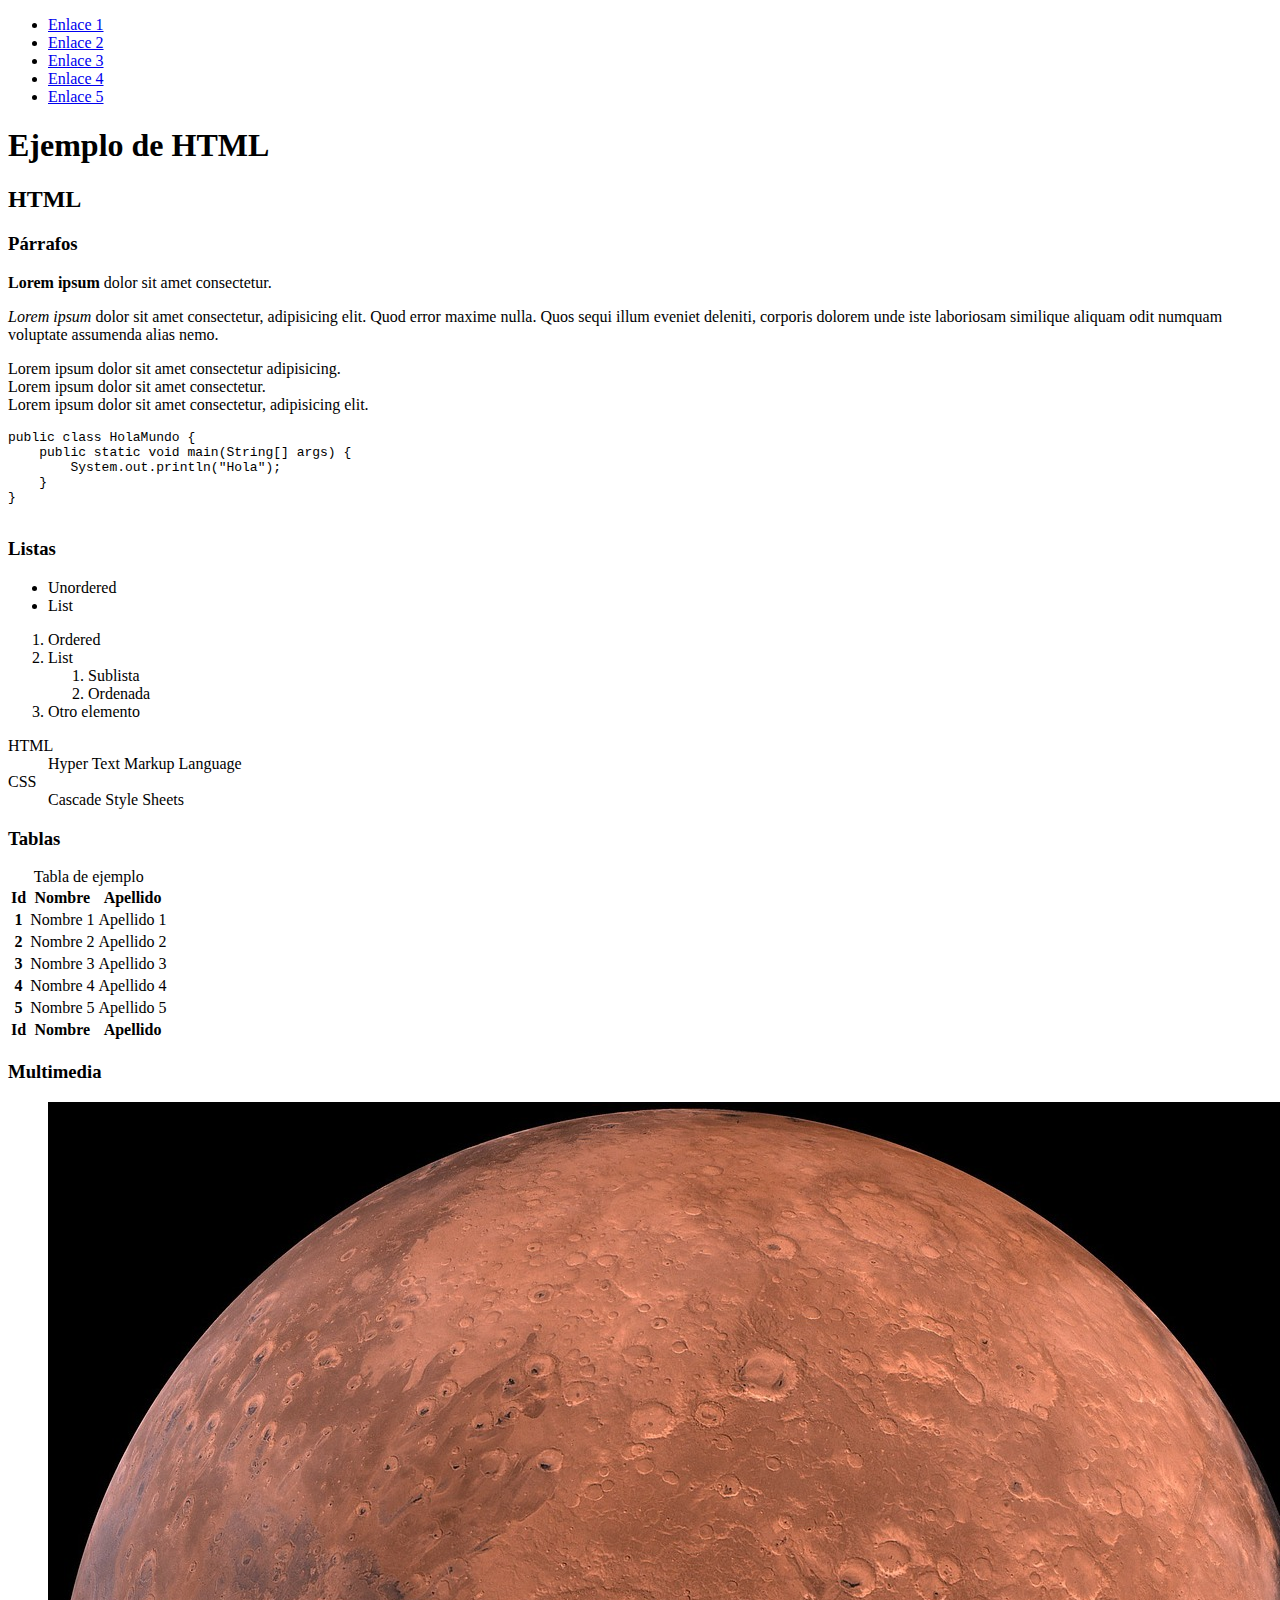
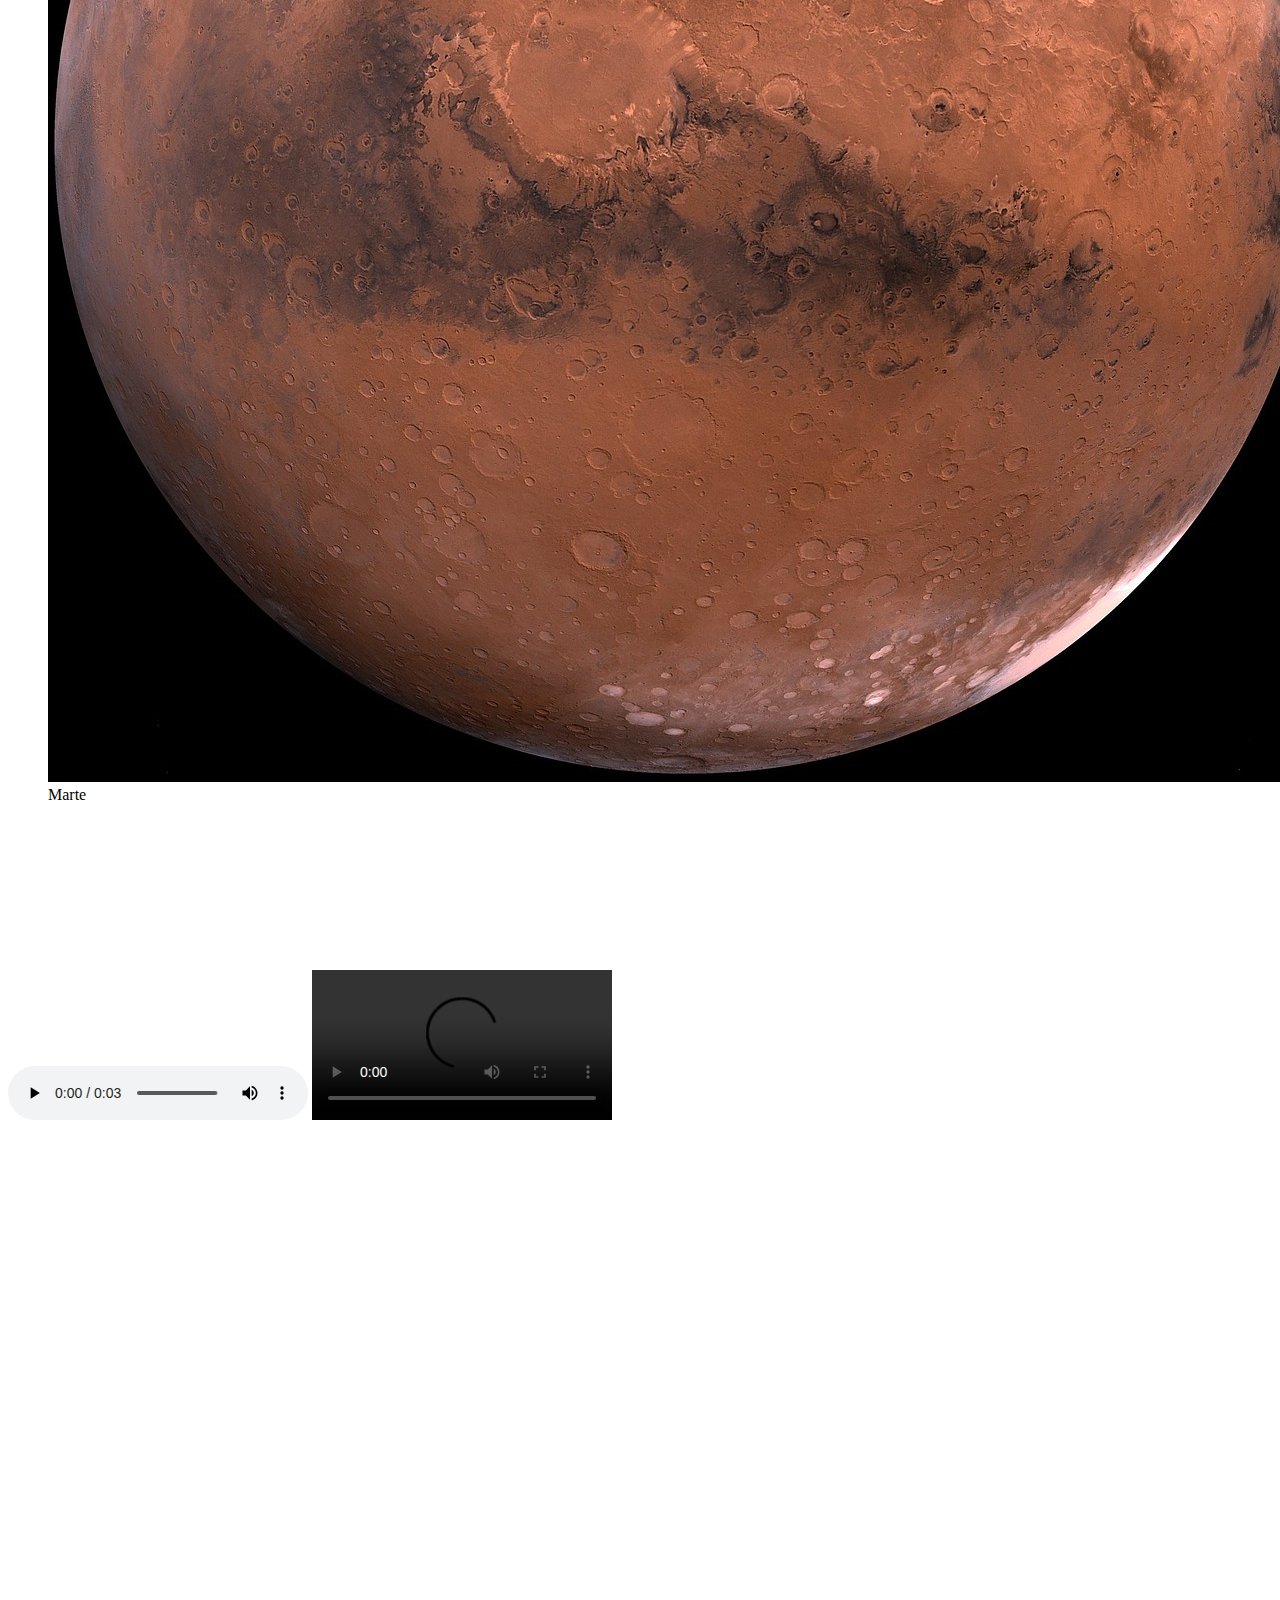
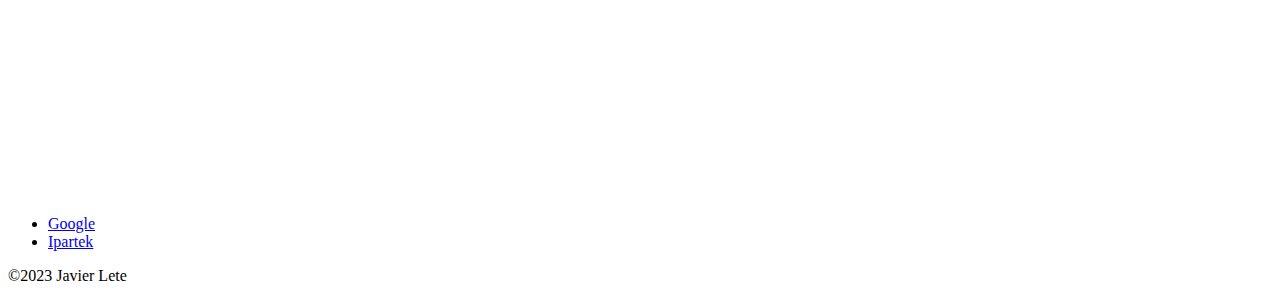
==== public/index.html @ 711a4170 "Inicial" ====
<!DOCTYPE html>
<html lang="es">

<head>
    <meta charset="UTF-8">
    <meta name="viewport" content="width=device-width, initial-scale=1.0">
    <title>Ejemplo de HTML</title>
</head>

<body>
    <!-- nav>ul>li*5>a[href="#"]>{Enlace $} -->
    <nav>
        <ul>
            <li><a href="#">Enlace 1</a></li>
            <li><a href="#">Enlace 2</a></li>
            <li><a href="#">Enlace 3</a></li>
            <li><a href="#">Enlace 4</a></li>
            <li><a href="#">Enlace 5</a></li>
        </ul>
    </nav>
    <main>
        <h1>Ejemplo de HTML</h1>

        <article id="html">
            <h2>HTML</h2>

            <section id="parrafos">
                <h3>Párrafos</h3>

                <p><strong>Lorem ipsum</strong> dolor sit amet consectetur.</p>

                <p><em>Lorem ipsum</em> dolor sit amet consectetur, adipisicing elit. Quod error maxime nulla. Quos
                    sequi illum
                    eveniet deleniti, corporis dolorem unde iste laboriosam similique aliquam odit numquam voluptate
                    assumenda alias nemo.</p>

                <p>
                    <span class="destacado">Lorem ipsum</span> dolor sit amet consectetur adipisicing.<br>
                    <span class="destacado">Lorem ipsum</span> dolor sit amet consectetur.<br>
                    <span class="destacado">Lorem ipsum</span> dolor sit amet consectetur, adipisicing elit.<br>
                </p>

                <pre>
public class HolaMundo {
    public static void main(String[] args) {
        System.out.println("Hola");
    }
}
                </pre>
            </section>
            <section id="listas">
                <h3>Listas</h3>

                <ul>
                    <li>Unordered</li>
                    <li>List</li>
                </ul>

                <ol>
                    <li>Ordered</li>
                    <li>List
                        <ol>
                            <li>Sublista</li>
                            <li>Ordenada</li>
                        </ol>
                    </li>
                    <li>Otro elemento</li>
                </ol>

                <dl>
                    <dt>HTML</dt>
                    <dd>Hyper Text Markup Language</dd>

                    <dt>CSS</dt>
                    <dd>Cascade Style Sheets</dd>
                </dl>
            </section>
            <section id="tablas">
                <h3>Tablas</h3>

                <table>
                    <caption>Tabla de ejemplo</caption>
                    <thead>
                        <tr>
                            <th>Id</th>
                            <th>Nombre</th>
                            <th>Apellido</th>
                        </tr>
                    </thead>
                    <tbody>
                        <!-- tr*5>(th>{$})+(td>{Nombre $})+(td>{Apellido $}) -->
                        <tr>
                            <th>1</th>
                            <td>Nombre 1</td>
                            <td>Apellido 1</td>
                        </tr>
                        <tr>
                            <th>2</th>
                            <td>Nombre 2</td>
                            <td>Apellido 2</td>
                        </tr>
                        <tr>
                            <th>3</th>
                            <td>Nombre 3</td>
                            <td>Apellido 3</td>
                        </tr>
                        <tr>
                            <th>4</th>
                            <td>Nombre 4</td>
                            <td>Apellido 4</td>
                        </tr>
                        <tr>
                            <th>5</th>
                            <td>Nombre 5</td>
                            <td>Apellido 5</td>
                        </tr>
                    </tbody>
                    <tfoot>
                        <tr>
                            <th>Id</th>
                            <th>Nombre</th>
                            <th>Apellido</th>
                        </tr>
                    </tfoot>
                </table>
            </section>
            <section id="multimedia">
                <h3>Multimedia</h3>

                <figure>
                    <img src="imgs/mars-g375549b5b_1280.jpg" alt="Imágen de Marte">
                    <figcaption>Marte</figcaption>
                </figure>

                <audio src="audios/bicycle-bell-155622.mp3" controls></audio>

                <video src="videos/sun_-_2172 (540p).mp4" controls></video>

                <iframe src="https://www.google.com/maps/embed?pb=!1m18!1m12!1m3!1d2905.762082154642!2d-2.916172288838435!3d43.25640787788421!2m3!1f0!2f0!3f0!3m2!1i1024!2i768!4f13.1!3m3!1m2!1s0xd4e4fb46238d865%3A0xb671edfb1120ab06!2sIpartek%20Servicios%20Inform%C3%A1ticos!5e0!3m2!1ses!2ses!4v1687943234987!5m2!1ses!2ses" width="400" height="300" style="border:0;" allowfullscreen="" loading="lazy" referrerpolicy="no-referrer-when-downgrade"></iframe>

                <iframe style="border-radius:12px" src="https://open.spotify.com/embed/artist/0Wr0oT0aCD6w7O25TPwnoX?utm_source=generator&theme=0" width="100%" height="352" frameBorder="0" allowfullscreen="" allow="autoplay; clipboard-write; encrypted-media; fullscreen; picture-in-picture" loading="lazy"></iframe>

                <iframe width="560" height="315" src="https://www.youtube-nocookie.com/embed/ZTwCtQIEswM" title="YouTube video player" frameborder="0" allow="accelerometer; autoplay; clipboard-write; encrypted-media; gyroscope; picture-in-picture; web-share" allowfullscreen></iframe>
            </section>
        </article>
    </main>
    <aside>
        <nav>
            <ul>
                <li><a href="http://www.google.es">Google</a></li>
                <li><a href="http://www.ipartek.es">Ipartek</a></li>
            </ul>
        </nav>
    </aside>
    <footer>
        <p>&copy;2023 Javier Lete</p>
    </footer>
</body>

</html>
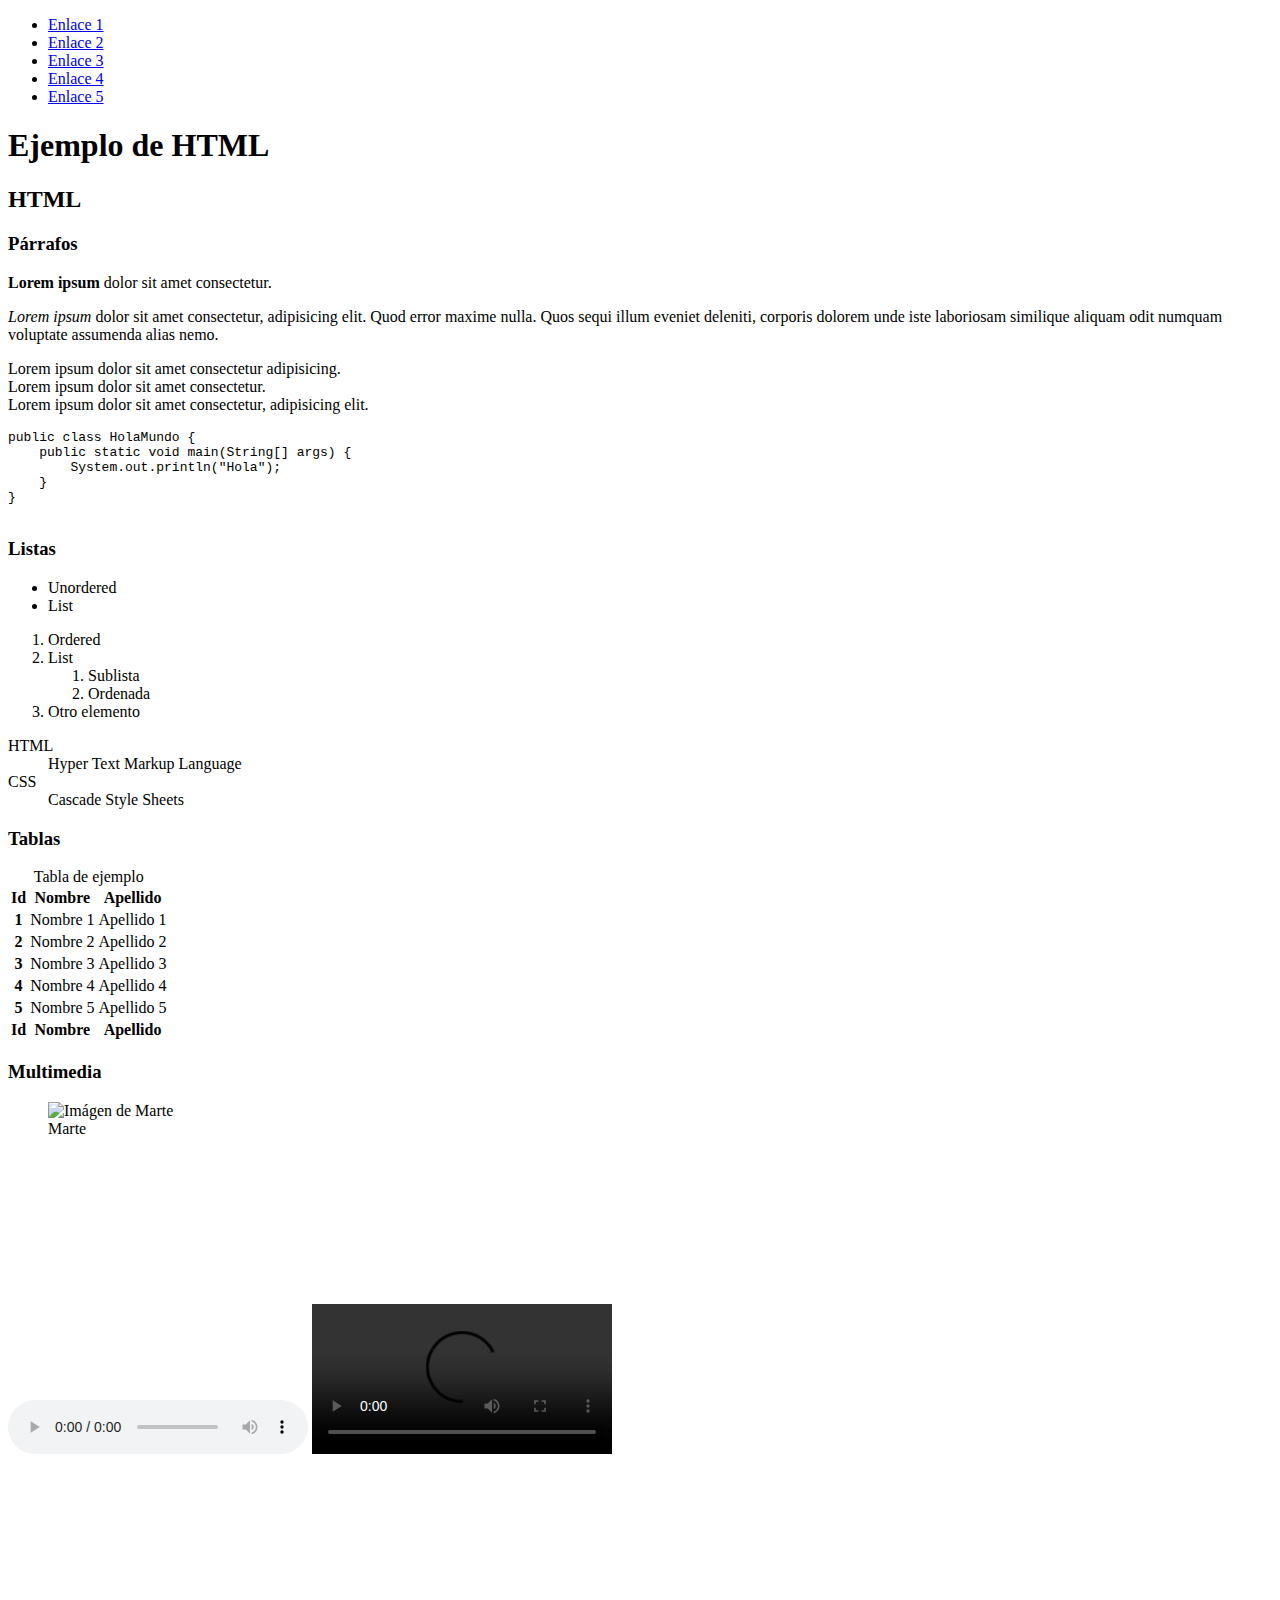
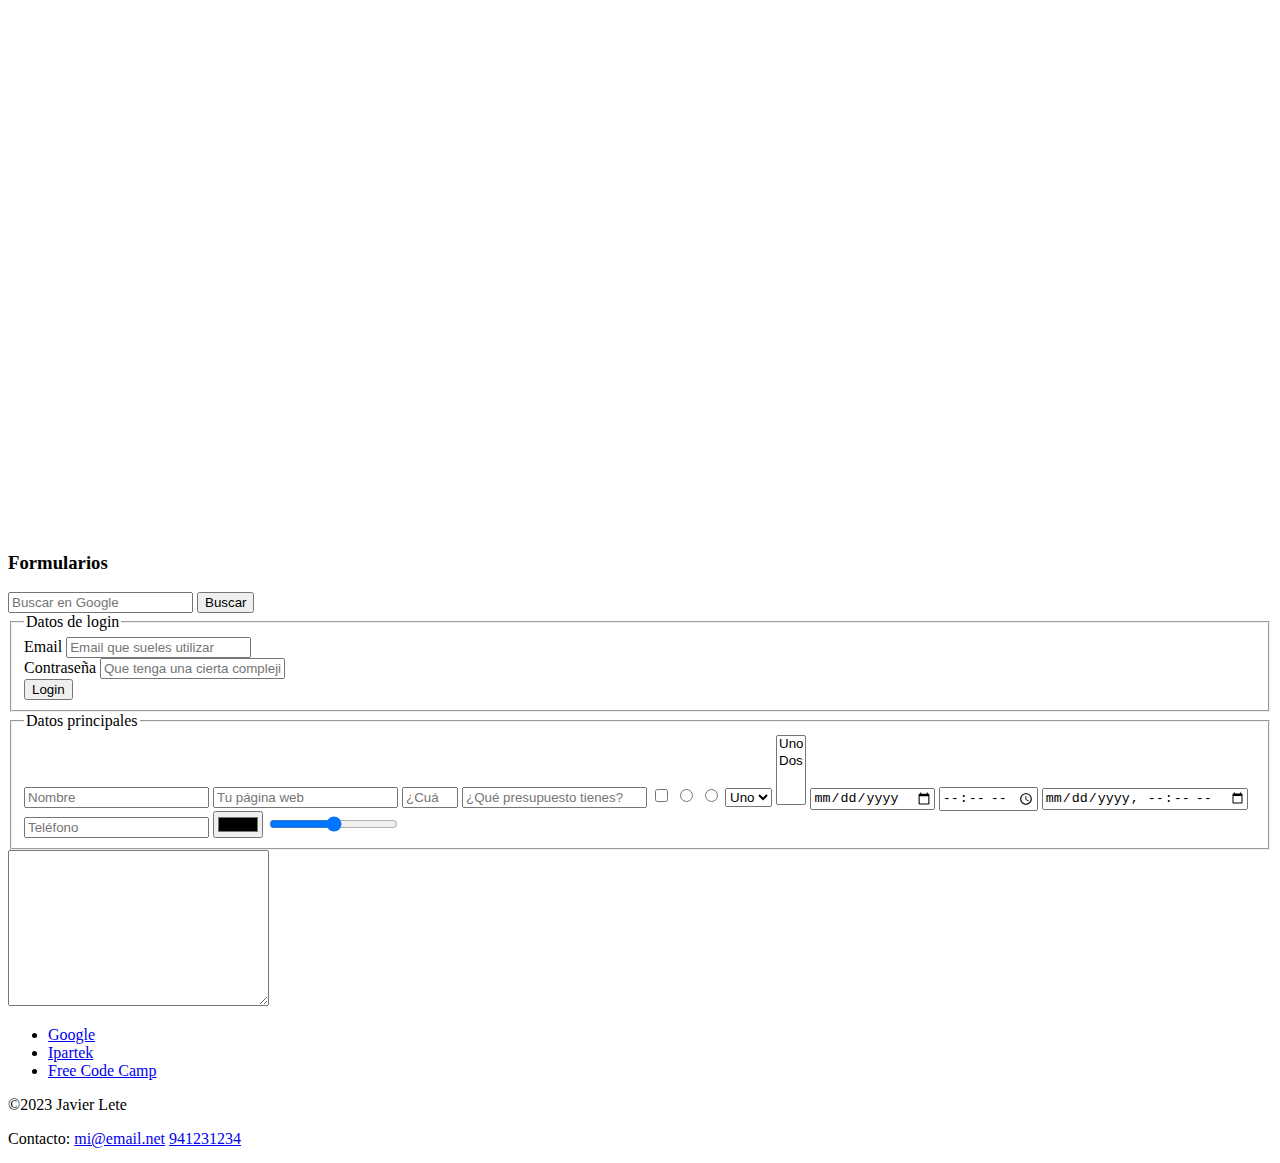
==== commit 1e06f408: "ultimo cambios" ====
--- a/public/index.html
+++ b/public/index.html
@@ -1,4 +1,3 @@
-
 <!DOCTYPE html>
 <html lang="es">
 
@@ -129,19 +128,85 @@
                 <h3>Multimedia</h3>
 
                 <figure>
-                    <img src="imgs/mars-g375549b5b_1280.jpg" alt="Imágen de Marte">
+                    <img src="imgs/marte.jpg" alt="Imágen de Marte">
                     <figcaption>Marte</figcaption>
                 </figure>
 
-                <audio src="audios/bicycle-bell-155622.mp3" controls></audio>
-
-                <video src="videos/sun_-_2172 (540p).mp4" controls></video>
-
-                <iframe src="https://www.google.com/maps/embed?pb=!1m18!1m12!1m3!1d2905.762082154642!2d-2.916172288838435!3d43.25640787788421!2m3!1f0!2f0!3f0!3m2!1i1024!2i768!4f13.1!3m3!1m2!1s0xd4e4fb46238d865%3A0xb671edfb1120ab06!2sIpartek%20Servicios%20Inform%C3%A1ticos!5e0!3m2!1ses!2ses!4v1687943234987!5m2!1ses!2ses" width="400" height="300" style="border:0;" allowfullscreen="" loading="lazy" referrerpolicy="no-referrer-when-downgrade"></iframe>
-
-                <iframe style="border-radius:12px" src="https://open.spotify.com/embed/artist/0Wr0oT0aCD6w7O25TPwnoX?utm_source=generator&theme=0" width="100%" height="352" frameBorder="0" allowfullscreen="" allow="autoplay; clipboard-write; encrypted-media; fullscreen; picture-in-picture" loading="lazy"></iframe>
-
-                <iframe width="560" height="315" src="https://www.youtube-nocookie.com/embed/ZTwCtQIEswM" title="YouTube video player" frameborder="0" allow="accelerometer; autoplay; clipboard-write; encrypted-media; gyroscope; picture-in-picture; web-share" allowfullscreen></iframe>
+                <audio src="audios/rock.mp3" controls></audio>
+
+                <video src="videos/bigbuckbunny.mp4" controls></video>
+
+                <iframe
+                    src="https://www.google.com/maps/embed?pb=!1m18!1m12!1m3!1d2905.762082154642!2d-2.916172288838435!3d43.25640787788421!2m3!1f0!2f0!3f0!3m2!1i1024!2i768!4f13.1!3m3!1m2!1s0xd4e4fb46238d865%3A0xb671edfb1120ab06!2sIpartek%20Servicios%20Inform%C3%A1ticos!5e0!3m2!1ses!2ses!4v1687943234987!5m2!1ses!2ses"
+                    width="400" height="300" style="border:0;" allowfullscreen="" loading="lazy"
+                    referrerpolicy="no-referrer-when-downgrade"></iframe>
+
+                <iframe style="border-radius:12px"
+                    src="https://open.spotify.com/embed/artist/0Wr0oT0aCD6w7O25TPwnoX?utm_source=generator&theme=0"
+                    width="100%" height="352" frameBorder="0" allowfullscreen=""
+                    allow="autoplay; clipboard-write; encrypted-media; fullscreen; picture-in-picture"
+                    loading="lazy"></iframe>
+
+                <iframe width="560" height="315" src="https://www.youtube-nocookie.com/embed/ZTwCtQIEswM"
+                    title="YouTube video player" frameborder="0"
+                    allow="accelerometer; autoplay; clipboard-write; encrypted-media; gyroscope; picture-in-picture; web-share"
+                    allowfullscreen></iframe>
+            </section>
+            <section id="formularios">
+                <h3>Formularios</h3>
+
+                <form action="https://www.google.es/search">
+                    <input type="search" name="q" placeholder="Buscar en Google">
+                    <button>Buscar</button>
+                </form>
+
+                <form>
+                    <fieldset>
+                        <legend>Datos de login</legend>
+                        <div>
+                            <label for="email">Email</label>
+                            <input id="email" type="email" required placeholder="Email que sueles utilizar">
+                        </div>
+                        <div>
+                            <label for="password">Contraseña</label>
+                            <input id="password" type="password" required placeholder="Que tenga una cierta complejidad">
+                        </div>
+                        <div>
+                            <button>Login</button>
+                        </div>
+                    </fieldset>
+                    <fieldset>
+                        <legend>Datos principales</legend>
+
+                        <input type="text" maxlength="20" placeholder="Nombre">
+                        <input type="url" placeholder="Tu página web">
+                        <input type="number" min="0" max="30" placeholder="¿Cuántos hijos tienes?">
+                        <input type="number" step=".01" min="0" placeholder="¿Qué presupuesto tienes?">
+                        <input type="checkbox">
+                        <input type="radio" name="opcion" value="1">
+                        <input type="radio" name="opcion" value="2">
+                        
+                        <select>
+                            <option value="1">Uno</option>
+                            <option value="2">Dos</option>
+                        </select>
+
+                        <select multiple>
+                            <option value="1">Uno</option>
+                            <option value="2">Dos</option>
+                        </select>
+
+                        <input type="date">
+                        <input type="time">
+                        <input type="datetime-local">
+
+                        <input type="tel" placeholder="Teléfono">
+                        <input type="color">
+                        <input type="range">
+                        
+                    </fieldset>
+                    <textarea name="" id="" cols="30" rows="10"></textarea>
+                </form>
             </section>
         </article>
     </main>
@@ -150,13 +215,17 @@
             <ul>
                 <li><a href="http://www.google.es">Google</a></li>
                 <li><a href="http://www.ipartek.es">Ipartek</a></li>
+                <li><a href="https://www.freecodecamp.org">Free Code Camp</a></li>
             </ul>
         </nav>
     </aside>
     <footer>
         <p>&copy;2023 Javier Lete</p>
+        <p>Contacto: 
+            <a href="email:mi@email.net">mi@email.net</a>
+            <a href="tel:941231234">941231234</a>
+        </p>
     </footer>
 </body>
 
-</html>
-
+</html>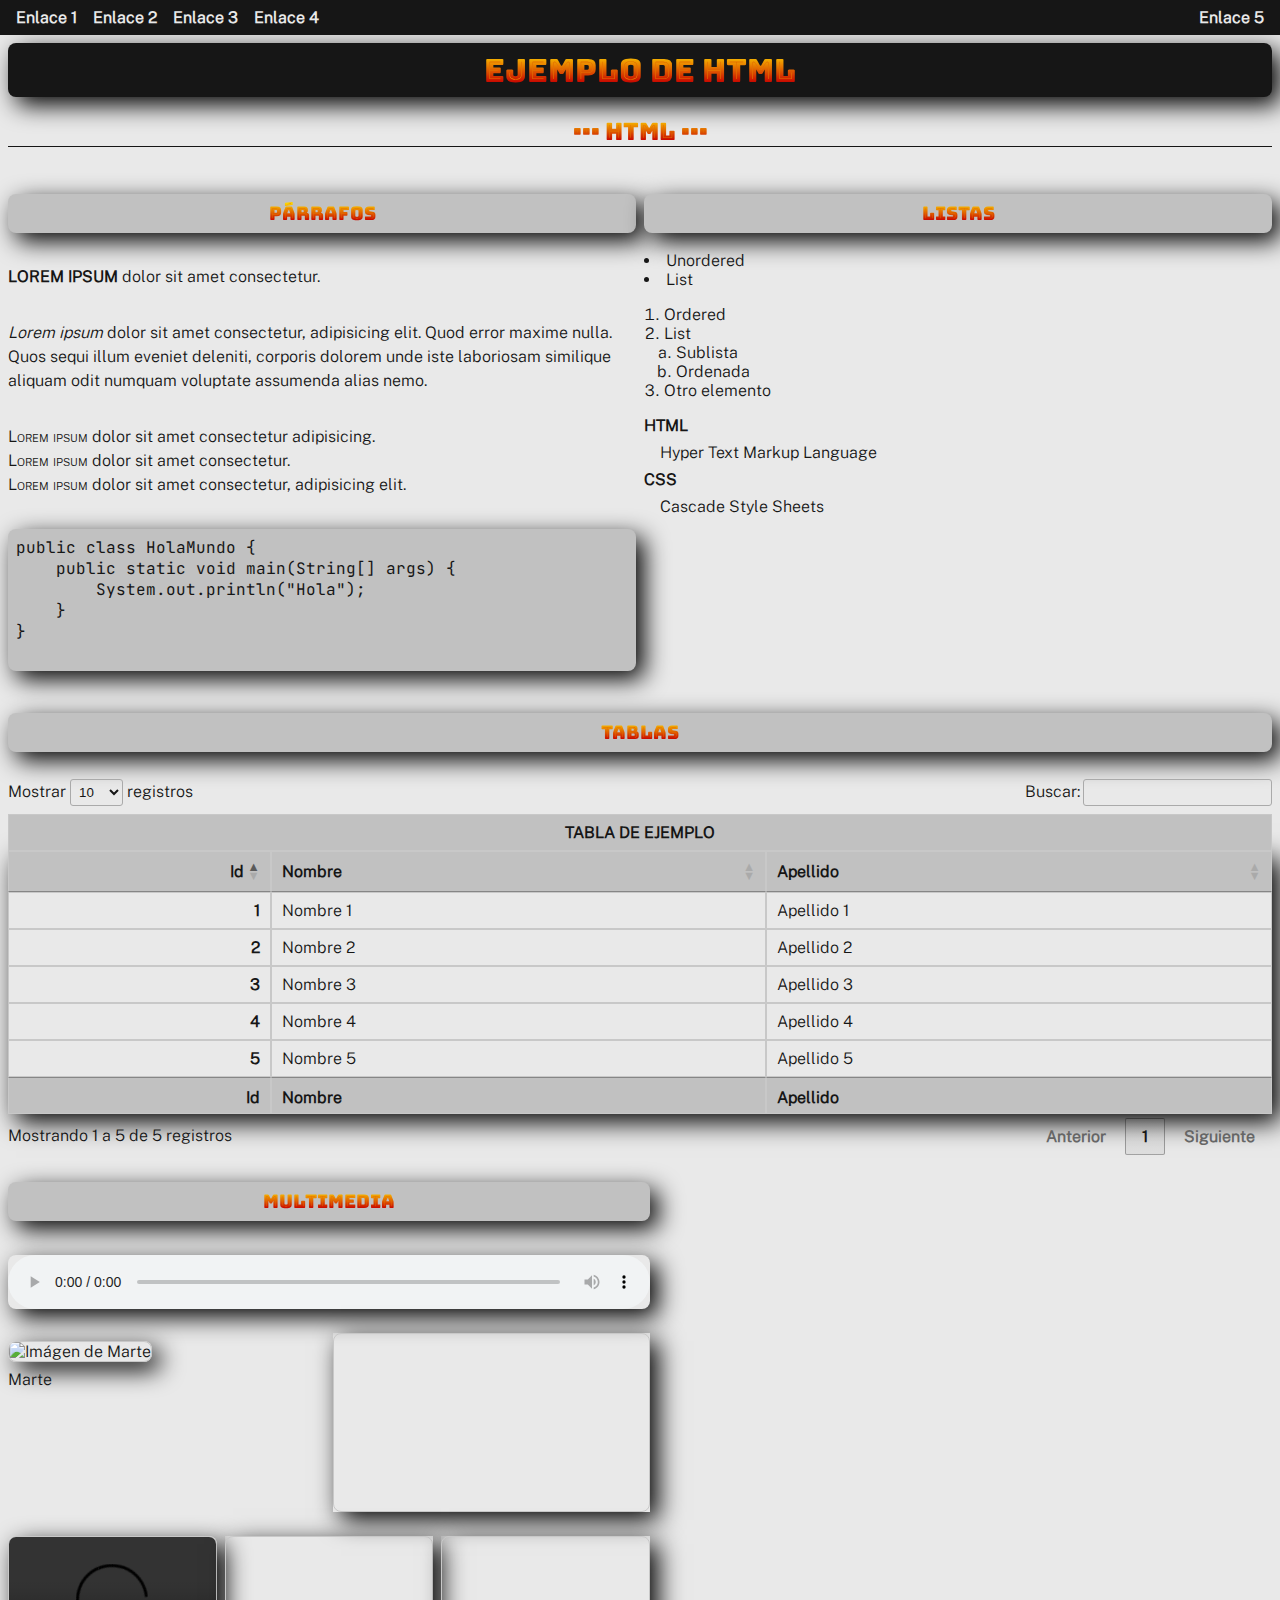
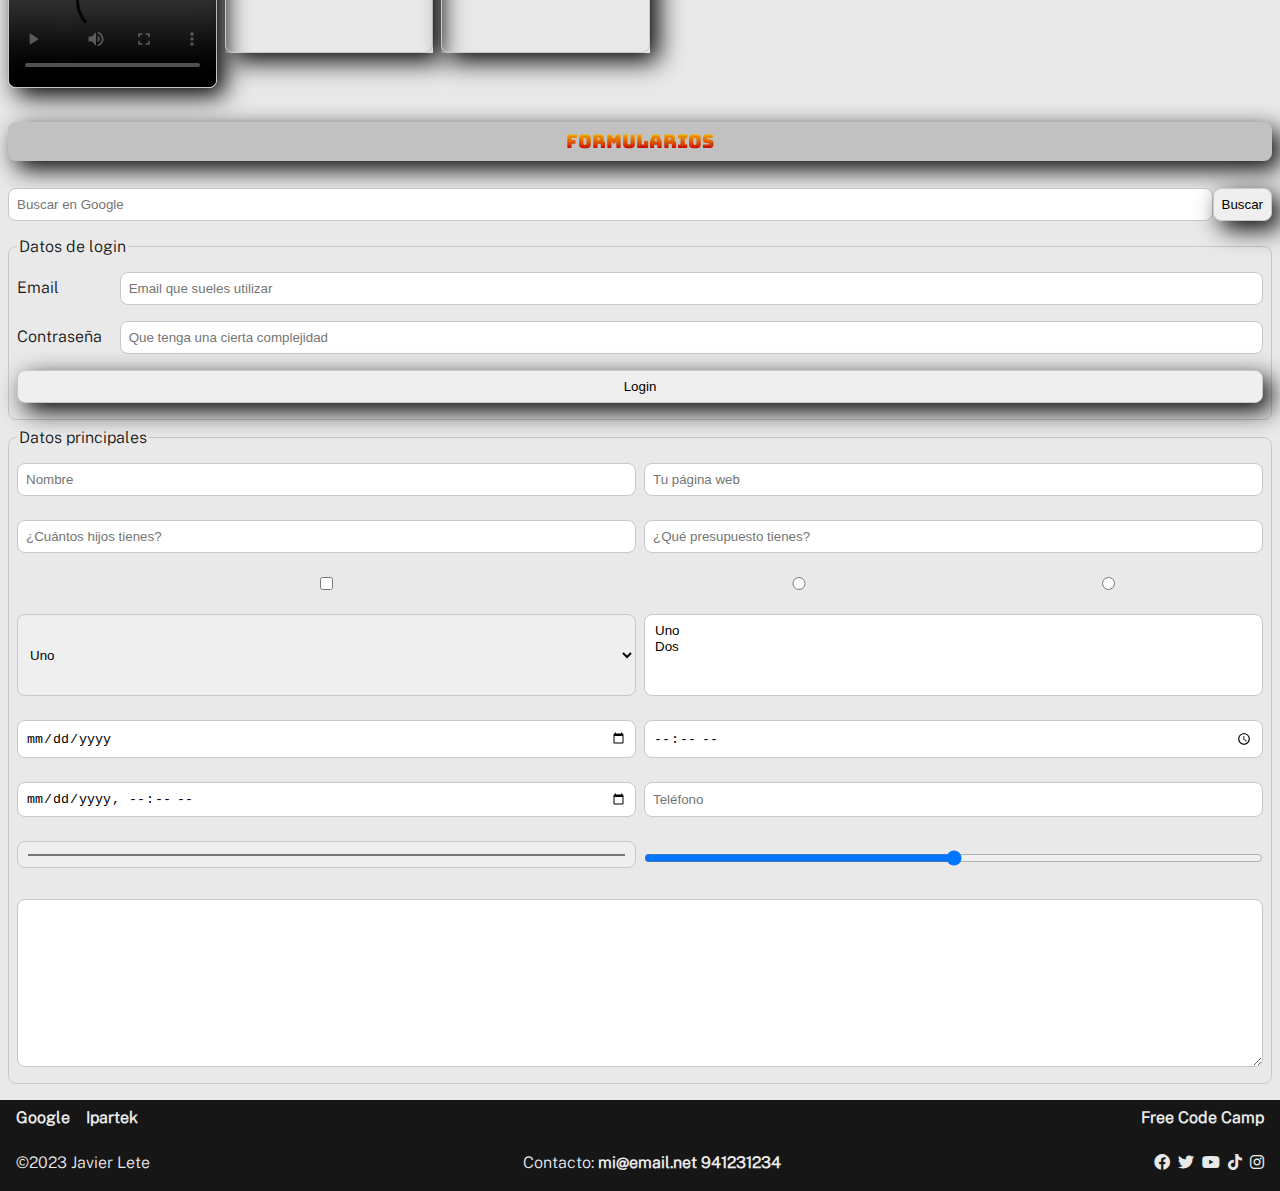
==== commit f6f083b3: "ultimos cambios" ====
--- a/public/index.html
+++ b/public/index.html
@@ -5,6 +5,12 @@
     <meta charset="UTF-8">
     <meta name="viewport" content="width=device-width, initial-scale=1.0">
     <title>Ejemplo de HTML</title>
+    <!-- DataTables.NET -->
+    <link rel="stylesheet" href="css/jquery.dataTables.min.css">
+    <!-- Font Awesome -->
+    <link rel="stylesheet" href="css/all.min.css">
+    <!-- Estilos propios -->
+    <link rel="stylesheet" href="css/estilos.css">
 </head>
 
 <body>
@@ -136,21 +142,23 @@
 
                 <video src="videos/bigbuckbunny.mp4" controls></video>
 
-                <iframe
-                    src="https://www.google.com/maps/embed?pb=!1m18!1m12!1m3!1d2905.762082154642!2d-2.916172288838435!3d43.25640787788421!2m3!1f0!2f0!3f0!3m2!1i1024!2i768!4f13.1!3m3!1m2!1s0xd4e4fb46238d865%3A0xb671edfb1120ab06!2sIpartek%20Servicios%20Inform%C3%A1ticos!5e0!3m2!1ses!2ses!4v1687943234987!5m2!1ses!2ses"
-                    width="400" height="300" style="border:0;" allowfullscreen="" loading="lazy"
-                    referrerpolicy="no-referrer-when-downgrade"></iframe>
-
-                <iframe style="border-radius:12px"
-                    src="https://open.spotify.com/embed/artist/0Wr0oT0aCD6w7O25TPwnoX?utm_source=generator&theme=0"
-                    width="100%" height="352" frameBorder="0" allowfullscreen=""
-                    allow="autoplay; clipboard-write; encrypted-media; fullscreen; picture-in-picture"
-                    loading="lazy"></iframe>
-
-                <iframe width="560" height="315" src="https://www.youtube-nocookie.com/embed/ZTwCtQIEswM"
-                    title="YouTube video player" frameborder="0"
-                    allow="accelerometer; autoplay; clipboard-write; encrypted-media; gyroscope; picture-in-picture; web-share"
-                    allowfullscreen></iframe>
+                <div class="proporcion p4x3">
+                    <iframe
+                        src="https://www.google.com/maps/embed?pb=!1m18!1m12!1m3!1d2905.762082154642!2d-2.916172288838435!3d43.25640787788421!2m3!1f0!2f0!3f0!3m2!1i1024!2i768!4f13.1!3m3!1m2!1s0xd4e4fb46238d865%3A0xb671edfb1120ab06!2sIpartek%20Servicios%20Inform%C3%A1ticos!5e0!3m2!1ses!2ses!4v1687943234987!5m2!1ses!2ses"
+                        allowfullscreen="" loading="lazy" referrerpolicy="no-referrer-when-downgrade"></iframe>
+                </div>
+                <div class="proporcion p1x1">
+                    <iframe
+                        src="https://open.spotify.com/embed/artist/0Wr0oT0aCD6w7O25TPwnoX?utm_source=generator&theme=0"
+                        allowfullscreen=""
+                        allow="autoplay; clipboard-write; encrypted-media; fullscreen; picture-in-picture"
+                        loading="lazy"></iframe>
+                </div>
+                <div class="proporcion">
+                    <iframe src="https://www.youtube-nocookie.com/embed/ZTwCtQIEswM" title="YouTube video player"
+                        allow="accelerometer; autoplay; clipboard-write; encrypted-media; gyroscope; picture-in-picture; web-share"
+                        allowfullscreen></iframe>
+                </div>
             </section>
             <section id="formularios">
                 <h3>Formularios</h3>
@@ -169,7 +177,8 @@
                         </div>
                         <div>
                             <label for="password">Contraseña</label>
-                            <input id="password" type="password" required placeholder="Que tenga una cierta complejidad">
+                            <input id="password" type="password" required
+                                placeholder="Que tenga una cierta complejidad">
                         </div>
                         <div>
                             <button>Login</button>
@@ -183,9 +192,10 @@
                         <input type="number" min="0" max="30" placeholder="¿Cuántos hijos tienes?">
                         <input type="number" step=".01" min="0" placeholder="¿Qué presupuesto tienes?">
                         <input type="checkbox">
-                        <input type="radio" name="opcion" value="1">
-                        <input type="radio" name="opcion" value="2">
-                        
+                        <div>
+                            <input type="radio" name="opcion" value="1">
+                            <input type="radio" name="opcion" value="2">
+                        </div>
                         <select>
                             <option value="1">Uno</option>
                             <option value="2">Dos</option>
@@ -203,9 +213,10 @@
                         <input type="tel" placeholder="Teléfono">
                         <input type="color">
                         <input type="range">
-                        
+
+                        <textarea name="" id="" cols="30" rows="10"></textarea>
+
                     </fieldset>
-                    <textarea name="" id="" cols="30" rows="10"></textarea>
                 </form>
             </section>
         </article>
@@ -221,11 +232,33 @@
     </aside>
     <footer>
         <p>&copy;2023 Javier Lete</p>
-        <p>Contacto: 
+        <p>Contacto:
             <a href="email:mi@email.net">mi@email.net</a>
             <a href="tel:941231234">941231234</a>
         </p>
+        <ul id="redes-sociales">
+            <li><a href="#"><i class="fa-brands fa-facebook"></i></a></li>
+            <li><a href="#"><i class="fa-brands fa-twitter"></i></a></li>
+            <li><a href="#"><i class="fa-brands fa-youtube"></i></a></li>
+            <li><a href="#"><i class="fa-brands fa-tiktok"></i></a></li>
+            <li><a href="#"><i class="fa-brands fa-instagram"></i></a></li>
+        </ul>
+        <p id="arriba">
+            <a href="#"><i class="fa-solid fa-arrow-up"></i></a>
+        </p>
     </footer>
+
+    <!-- DataTables.NET -->
+    <script src="js/jquery-3.7.0.min.js"></script>
+    <script src="js/jquery.dataTables.min.js"></script>
+
+    <script>
+        let table = new DataTable('table', {
+            language: {
+                url: 'json/es-ES.json',
+            },
+        });
+    </script>
 </body>
 
 </html>--- a/public/css/all.min.css
+++ b/public/css/all.min.css
@@ -0,0 +1,9 @@
+/*!
+ * Font Awesome Free 6.4.0 by @fontawesome - https://fontawesome.com
+ * License - https://fontawesome.com/license/free (Icons: CC BY 4.0, Fonts: SIL OFL 1.1, Code: MIT License)
+ * Copyright 2023 Fonticons, Inc.
+ */
+.fa{font-family:var(--fa-style-family,"Font Awesome 6 Free");font-weight:var(--fa-style,900)}.fa,.fa-brands,.fa-classic,.fa-regular,.fa-sharp,.fa-solid,.fab,.far,.fas{-moz-osx-font-smoothing:grayscale;-webkit-font-smoothing:antialiased;display:var(--fa-display,inline-block);font-style:normal;font-variant:normal;line-height:1;text-rendering:auto}.fa-classic,.fa-regular,.fa-solid,.far,.fas{font-family:"Font Awesome 6 Free"}.fa-brands,.fab{font-family:"Font Awesome 6 Brands"}.fa-1x{font-size:1em}.fa-2x{font-size:2em}.fa-3x{font-size:3em}.fa-4x{font-size:4em}.fa-5x{font-size:5em}.fa-6x{font-size:6em}.fa-7x{font-size:7em}.fa-8x{font-size:8em}.fa-9x{font-size:9em}.fa-10x{font-size:10em}.fa-2xs{font-size:.625em;line-height:.1em;vertical-align:.225em}.fa-xs{font-size:.75em;line-height:.08333em;vertical-align:.125em}.fa-sm{font-size:.875em;line-height:.07143em;vertical-align:.05357em}.fa-lg{font-size:1.25em;line-height:.05em;vertical-align:-.075em}.fa-xl{font-size:1.5em;line-height:.04167em;vertical-align:-.125em}.fa-2xl{font-size:2em;line-height:.03125em;vertical-align:-.1875em}.fa-fw{text-align:center;width:1.25em}.fa-ul{list-style-type:none;margin-left:var(--fa-li-margin,2.5em);padding-left:0}.fa-ul>li{position:relative}.fa-li{left:calc(var(--fa-li-width, 2em)*-1);position:absolute;text-align:center;width:var(--fa-li-width,2em);line-height:inherit}.fa-border{border-radius:var(--fa-border-radius,.1em);border:var(--fa-border-width,.08em) var(--fa-border-style,solid) var(--fa-border-color,#eee);padding:var(--fa-border-padding,.2em .25em .15em)}.fa-pull-left{float:left;margin-right:var(--fa-pull-margin,.3em)}.fa-pull-right{float:right;margin-left:var(--fa-pull-margin,.3em)}.fa-beat{-webkit-animation-name:fa-beat;animation-name:fa-beat;-webkit-animation-delay:var(--fa-animation-delay,0s);animation-delay:var(--fa-animation-delay,0s);-webkit-animation-direction:var(--fa-animation-direction,normal);animation-direction:var(--fa-animation-direction,normal);-webkit-animation-duration:var(--fa-animation-duration,1s);animation-duration:var(--fa-animation-duration,1s);-webkit-animation-iteration-count:var(--fa-animation-iteration-count,infinite);animation-iteration-count:var(--fa-animation-iteration-count,infinite);-webkit-animation-timing-function:var(--fa-animation-timing,ease-in-out);animation-timing-function:var(--fa-animation-timing,ease-in-out)}.fa-bounce{-webkit-animation-name:fa-bounce;animation-name:fa-bounce;-webkit-animation-delay:var(--fa-animation-delay,0s);animation-delay:var(--fa-animation-delay,0s);-webkit-animation-direction:var(--fa-animation-direction,normal);animation-direction:var(--fa-animation-direction,normal);-webkit-animation-duration:var(--fa-animation-duration,1s);animation-duration:var(--fa-animation-duration,1s);-webkit-animation-iteration-count:var(--fa-animation-iteration-count,infinite);animation-iteration-count:var(--fa-animation-iteration-count,infinite);-webkit-animation-timing-function:var(--fa-animation-timing,cubic-bezier(.28,.84,.42,1));animation-timing-function:var(--fa-animation-timing,cubic-bezier(.28,.84,.42,1))}.fa-fade{-webkit-animation-name:fa-fade;animation-name:fa-fade;-webkit-animation-iteration-count:var(--fa-animation-iteration-count,infinite);animation-iteration-count:var(--fa-animation-iteration-count,infinite);-webkit-animation-timing-function:var(--fa-animation-timing,cubic-bezier(.4,0,.6,1));animation-timing-function:var(--fa-animation-timing,cubic-bezier(.4,0,.6,1))}.fa-beat-fade,.fa-fade{-webkit-animation-delay:var(--fa-animation-delay,0s);animation-delay:var(--fa-animation-delay,0s);-webkit-animation-direction:var(--fa-animation-direction,normal);animation-direction:var(--fa-animation-direction,normal);-webkit-animation-duration:var(--fa-animation-duration,1s);animation-duration:var(--fa-animation-duration,1s)}.fa-beat-fade{-webkit-animation-name:fa-beat-fade;animation-name:fa-beat-fade;-webkit-animation-iteration-count:var(--fa-animation-iteration-count,infinite);animation-iteration-count:var(--fa-animation-iteration-count,infinite);-webkit-animation-timing-function:var(--fa-animation-timing,cubic-bezier(.4,0,.6,1));animation-timing-function:var(--fa-animation-timing,cubic-bezier(.4,0,.6,1))}.fa-flip{-webkit-animation-name:fa-flip;animation-name:fa-flip;-webkit-animation-delay:var(--fa-animation-delay,0s);animation-delay:var(--fa-animation-delay,0s);-webkit-animation-direction:var(--fa-animation-direction,normal);animation-direction:var(--fa-animation-direction,normal);-webkit-animation-duration:var(--fa-animation-duration,1s);animation-duration:var(--fa-animation-duration,1s);-webkit-animation-iteration-count:var(--fa-animation-iteration-count,infinite);animation-iteration-count:var(--fa-animation-iteration-count,infinite);-webkit-animation-timing-function:var(--fa-animation-timing,ease-in-out);animation-timing-function:var(--fa-animation-timing,ease-in-out)}.fa-shake{-webkit-animation-name:fa-shake;animation-name:fa-shake;-webkit-animation-duration:var(--fa-animation-duration,1s);animation-duration:var(--fa-animation-duration,1s);-webkit-animation-iteration-count:var(--fa-animation-iteration-count,infinite);animation-iteration-count:var(--fa-animation-iteration-count,infinite);-webkit-animation-timing-function:var(--fa-animation-timing,linear);animation-timing-function:var(--fa-animation-timing,linear)}.fa-shake,.fa-spin{-webkit-animation-delay:var(--fa-animation-delay,0s);animation-delay:var(--fa-animation-delay,0s);-webkit-animation-direction:var(--fa-animation-direction,normal);animation-direction:var(--fa-animation-direction,normal)}.fa-spin{-webkit-animation-name:fa-spin;animation-name:fa-spin;-webkit-animation-duration:var(--fa-animation-duration,2s);animation-duration:var(--fa-animation-duration,2s);-webkit-animation-iteration-count:var(--fa-animation-iteration-count,infinite);animation-iteration-count:var(--fa-animation-iteration-count,infinite);-webkit-animation-timing-function:var(--fa-animation-timing,linear);animation-timing-function:var(--fa-animation-timing,linear)}.fa-spin-reverse{--fa-animation-direction:reverse}.fa-pulse,.fa-spin-pulse{-webkit-animation-name:fa-spin;animation-name:fa-spin;-webkit-animation-direction:var(--fa-animation-direction,normal);animation-direction:var(--fa-animation-direction,normal);-webkit-animation-duration:var(--fa-animation-duration,1s);animation-duration:var(--fa-animation-duration,1s);-webkit-animation-iteration-count:var(--fa-animation-iteration-count,infinite);animation-iteration-count:var(--fa-animation-iteration-count,infinite);-webkit-animation-timing-function:var(--fa-animation-timing,steps(8));animation-timing-function:var(--fa-animation-timing,steps(8))}@media (prefers-reduced-motion:reduce){.fa-beat,.fa-beat-fade,.fa-bounce,.fa-fade,.fa-flip,.fa-pulse,.fa-shake,.fa-spin,.fa-spin-pulse{-webkit-animation-delay:-1ms;animation-delay:-1ms;-webkit-animation-duration:1ms;animation-duration:1ms;-webkit-animation-iteration-count:1;animation-iteration-count:1;-webkit-transition-delay:0s;transition-delay:0s;-webkit-transition-duration:0s;transition-duration:0s}}@-webkit-keyframes fa-beat{0%,90%{-webkit-transform:scale(1);transform:scale(1)}45%{-webkit-transform:scale(var(--fa-beat-scale,1.25));transform:scale(var(--fa-beat-scale,1.25))}}@keyframes fa-beat{0%,90%{-webkit-transform:scale(1);transform:scale(1)}45%{-webkit-transform:scale(var(--fa-beat-scale,1.25));transform:scale(var(--fa-beat-scale,1.25))}}@-webkit-keyframes fa-bounce{0%{-webkit-transform:scale(1) translateY(0);transform:scale(1) translateY(0)}10%{-webkit-transform:scale(var(--fa-bounce-start-scale-x,1.1),var(--fa-bounce-start-scale-y,.9)) translateY(0);transform:scale(var(--fa-bounce-start-scale-x,1.1),var(--fa-bounce-start-scale-y,.9)) translateY(0)}30%{-webkit-transform:scale(var(--fa-bounce-jump-scale-x,.9),var(--fa-bounce-jump-scale-y,1.1)) translateY(var(--fa-bounce-height,-.5em));transform:scale(var(--fa-bounce-jump-scale-x,.9),var(--fa-bounce-jump-scale-y,1.1)) translateY(var(--fa-bounce-height,-.5em))}50%{-webkit-transform:scale(var(--fa-bounce-land-scale-x,1.05),var(--fa-bounce-land-scale-y,.95)) translateY(0);transform:scale(var(--fa-bounce-land-scale-x,1.05),var(--fa-bounce-land-scale-y,.95)) translateY(0)}57%{-webkit-transform:scale(1) translateY(var(--fa-bounce-rebound,-.125em));transform:scale(1) translateY(var(--fa-bounce-rebound,-.125em))}64%{-webkit-transform:scale(1) translateY(0);transform:scale(1) translateY(0)}to{-webkit-transform:scale(1) translateY(0);transform:scale(1) translateY(0)}}@keyframes fa-bounce{0%{-webkit-transform:scale(1) translateY(0);transform:scale(1) translateY(0)}10%{-webkit-transform:scale(var(--fa-bounce-start-scale-x,1.1),var(--fa-bounce-start-scale-y,.9)) translateY(0);transform:scale(var(--fa-bounce-start-scale-x,1.1),var(--fa-bounce-start-scale-y,.9)) translateY(0)}30%{-webkit-transform:scale(var(--fa-bounce-jump-scale-x,.9),var(--fa-bounce-jump-scale-y,1.1)) translateY(var(--fa-bounce-height,-.5em));transform:scale(var(--fa-bounce-jump-scale-x,.9),var(--fa-bounce-jump-scale-y,1.1)) translateY(var(--fa-bounce-height,-.5em))}50%{-webkit-transform:scale(var(--fa-bounce-land-scale-x,1.05),var(--fa-bounce-land-scale-y,.95)) translateY(0);transform:scale(var(--fa-bounce-land-scale-x,1.05),var(--fa-bounce-land-scale-y,.95)) translateY(0)}57%{-webkit-transform:scale(1) translateY(var(--fa-bounce-rebound,-.125em));transform:scale(1) translateY(var(--fa-bounce-rebound,-.125em))}64%{-webkit-transform:scale(1) translateY(0);transform:scale(1) translateY(0)}to{-webkit-transform:scale(1) translateY(0);transform:scale(1) translateY(0)}}@-webkit-keyframes fa-fade{50%{opacity:var(--fa-fade-opacity,.4)}}@keyframes fa-fade{50%{opacity:var(--fa-fade-opacity,.4)}}@-webkit-keyframes fa-beat-fade{0%,to{opacity:var(--fa-beat-fade-opacity,.4);-webkit-transform:scale(1);transform:scale(1)}50%{opacity:1;-webkit-transform:scale(var(--fa-beat-fade-scale,1.125));transform:scale(var(--fa-beat-fade-scale,1.125))}}@keyframes fa-beat-fade{0%,to{opacity:var(--fa-beat-fade-opacity,.4);-webkit-transform:scale(1);transform:scale(1)}50%{opacity:1;-webkit-transform:scale(var(--fa-beat-fade-scale,1.125));transform:scale(var(--fa-beat-fade-scale,1.125))}}@-webkit-keyframes fa-flip{50%{-webkit-transform:rotate3d(var(--fa-flip-x,0),var(--fa-flip-y,1),var(--fa-flip-z,0),var(--fa-flip-angle,-180deg));transform:rotate3d(var(--fa-flip-x,0),var(--fa-flip-y,1),var(--fa-flip-z,0),var(--fa-flip-angle,-180deg))}}@keyframes fa-flip{50%{-webkit-transform:rotate3d(var(--fa-flip-x,0),var(--fa-flip-y,1),var(--fa-flip-z,0),var(--fa-flip-angle,-180deg));transform:rotate3d(var(--fa-flip-x,0),var(--fa-flip-y,1),var(--fa-flip-z,0),var(--fa-flip-angle,-180deg))}}@-webkit-keyframes fa-shake{0%{-webkit-transform:rotate(-15deg);transform:rotate(-15deg)}4%{-webkit-transform:rotate(15deg);transform:rotate(15deg)}8%,24%{-webkit-transform:rotate(-18deg);transform:rotate(-18deg)}12%,28%{-webkit-transform:rotate(18deg);transform:rotate(18deg)}16%{-webkit-transform:rotate(-22deg);transform:rotate(-22deg)}20%{-webkit-transform:rotate(22deg);transform:rotate(22deg)}32%{-webkit-transform:rotate(-12deg);transform:rotate(-12deg)}36%{-webkit-transform:rotate(12deg);transform:rotate(12deg)}40%,to{-webkit-transform:rotate(0deg);transform:rotate(0deg)}}@keyframes fa-shake{0%{-webkit-transform:rotate(-15deg);transform:rotate(-15deg)}4%{-webkit-transform:rotate(15deg);transform:rotate(15deg)}8%,24%{-webkit-transform:rotate(-18deg);transform:rotate(-18deg)}12%,28%{-webkit-transform:rotate(18deg);transform:rotate(18deg)}16%{-webkit-transform:rotate(-22deg);transform:rotate(-22deg)}20%{-webkit-transform:rotate(22deg);transform:rotate(22deg)}32%{-webkit-transform:rotate(-12deg);transform:rotate(-12deg)}36%{-webkit-transform:rotate(12deg);transform:rotate(12deg)}40%,to{-webkit-transform:rotate(0deg);transform:rotate(0deg)}}@-webkit-keyframes fa-spin{0%{-webkit-transform:rotate(0deg);transform:rotate(0deg)}to{-webkit-transform:rotate(1turn);transform:rotate(1turn)}}@keyframes fa-spin{0%{-webkit-transform:rotate(0deg);transform:rotate(0deg)}to{-webkit-transform:rotate(1turn);transform:rotate(1turn)}}.fa-rotate-90{-webkit-transform:rotate(90deg);transform:rotate(90deg)}.fa-rotate-180{-webkit-transform:rotate(180deg);transform:rotate(180deg)}.fa-rotate-270{-webkit-transform:rotate(270deg);transform:rotate(270deg)}.fa-flip-horizontal{-webkit-transform:scaleX(-1);transform:scaleX(-1)}.fa-flip-vertical{-webkit-transform:scaleY(-1);transform:scaleY(-1)}.fa-flip-both,.fa-flip-horizontal.fa-flip-vertical{-webkit-transform:scale(-1);transform:scale(-1)}.fa-rotate-by{-webkit-transform:rotate(var(--fa-rotate-angle,none));transform:rotate(var(--fa-rotate-angle,none))}.fa-stack{display:inline-block;height:2em;line-height:2em;position:relative;vertical-align:middle;width:2.5em}.fa-stack-1x,.fa-stack-2x{left:0;position:absolute;text-align:center;width:100%;z-index:var(--fa-stack-z-index,auto)}.fa-stack-1x{line-height:inherit}.fa-stack-2x{font-size:2em}.fa-inverse{color:var(--fa-inverse,#fff)}
+
+.fa-0:before{content:"\30"}.fa-1:before{content:"\31"}.fa-2:before{content:"\32"}.fa-3:before{content:"\33"}.fa-4:before{content:"\34"}.fa-5:before{content:"\35"}.fa-6:before{content:"\36"}.fa-7:before{content:"\37"}.fa-8:before{content:"\38"}.fa-9:before{content:"\39"}.fa-fill-drip:before{content:"\f576"}.fa-arrows-to-circle:before{content:"\e4bd"}.fa-chevron-circle-right:before,.fa-circle-chevron-right:before{content:"\f138"}.fa-at:before{content:"\40"}.fa-trash-alt:before,.fa-trash-can:before{content:"\f2ed"}.fa-text-height:before{content:"\f034"}.fa-user-times:before,.fa-user-xmark:before{content:"\f235"}.fa-stethoscope:before{content:"\f0f1"}.fa-comment-alt:before,.fa-message:before{content:"\f27a"}.fa-info:before{content:"\f129"}.fa-compress-alt:before,.fa-down-left-and-up-right-to-center:before{content:"\f422"}.fa-explosion:before{content:"\e4e9"}.fa-file-alt:before,.fa-file-lines:before,.fa-file-text:before{content:"\f15c"}.fa-wave-square:before{content:"\f83e"}.fa-ring:before{content:"\f70b"}.fa-building-un:before{content:"\e4d9"}.fa-dice-three:before{content:"\f527"}.fa-calendar-alt:before,.fa-calendar-days:before{content:"\f073"}.fa-anchor-circle-check:before{content:"\e4aa"}.fa-building-circle-arrow-right:before{content:"\e4d1"}.fa-volleyball-ball:before,.fa-volleyball:before{content:"\f45f"}.fa-arrows-up-to-line:before{content:"\e4c2"}.fa-sort-desc:before,.fa-sort-down:before{content:"\f0dd"}.fa-circle-minus:before,.fa-minus-circle:before{content:"\f056"}.fa-door-open:before{content:"\f52b"}.fa-right-from-bracket:before,.fa-sign-out-alt:before{content:"\f2f5"}.fa-atom:before{content:"\f5d2"}.fa-soap:before{content:"\e06e"}.fa-heart-music-camera-bolt:before,.fa-icons:before{content:"\f86d"}.fa-microphone-alt-slash:before,.fa-microphone-lines-slash:before{content:"\f539"}.fa-bridge-circle-check:before{content:"\e4c9"}.fa-pump-medical:before{content:"\e06a"}.fa-fingerprint:before{content:"\f577"}.fa-hand-point-right:before{content:"\f0a4"}.fa-magnifying-glass-location:before,.fa-search-location:before{content:"\f689"}.fa-forward-step:before,.fa-step-forward:before{content:"\f051"}.fa-face-smile-beam:before,.fa-smile-beam:before{content:"\f5b8"}.fa-flag-checkered:before{content:"\f11e"}.fa-football-ball:before,.fa-football:before{content:"\f44e"}.fa-school-circle-exclamation:before{content:"\e56c"}.fa-crop:before{content:"\f125"}.fa-angle-double-down:before,.fa-angles-down:before{content:"\f103"}.fa-users-rectangle:before{content:"\e594"}.fa-people-roof:before{content:"\e537"}.fa-people-line:before{content:"\e534"}.fa-beer-mug-empty:before,.fa-beer:before{content:"\f0fc"}.fa-diagram-predecessor:before{content:"\e477"}.fa-arrow-up-long:before,.fa-long-arrow-up:before{content:"\f176"}.fa-burn:before,.fa-fire-flame-simple:before{content:"\f46a"}.fa-male:before,.fa-person:before{content:"\f183"}.fa-laptop:before{content:"\f109"}.fa-file-csv:before{content:"\f6dd"}.fa-menorah:before{content:"\f676"}.fa-truck-plane:before{content:"\e58f"}.fa-record-vinyl:before{content:"\f8d9"}.fa-face-grin-stars:before,.fa-grin-stars:before{content:"\f587"}.fa-bong:before{content:"\f55c"}.fa-pastafarianism:before,.fa-spaghetti-monster-flying:before{content:"\f67b"}.fa-arrow-down-up-across-line:before{content:"\e4af"}.fa-spoon:before,.fa-utensil-spoon:before{content:"\f2e5"}.fa-jar-wheat:before{content:"\e517"}.fa-envelopes-bulk:before,.fa-mail-bulk:before{content:"\f674"}.fa-file-circle-exclamation:before{content:"\e4eb"}.fa-circle-h:before,.fa-hospital-symbol:before{content:"\f47e"}.fa-pager:before{content:"\f815"}.fa-address-book:before,.fa-contact-book:before{content:"\f2b9"}.fa-strikethrough:before{content:"\f0cc"}.fa-k:before{content:"\4b"}.fa-landmark-flag:before{content:"\e51c"}.fa-pencil-alt:before,.fa-pencil:before{content:"\f303"}.fa-backward:before{content:"\f04a"}.fa-caret-right:before{content:"\f0da"}.fa-comments:before{content:"\f086"}.fa-file-clipboard:before,.fa-paste:before{content:"\f0ea"}.fa-code-pull-request:before{content:"\e13c"}.fa-clipboard-list:before{content:"\f46d"}.fa-truck-loading:before,.fa-truck-ramp-box:before{content:"\f4de"}.fa-user-check:before{content:"\f4fc"}.fa-vial-virus:before{content:"\e597"}.fa-sheet-plastic:before{content:"\e571"}.fa-blog:before{content:"\f781"}.fa-user-ninja:before{content:"\f504"}.fa-person-arrow-up-from-line:before{content:"\e539"}.fa-scroll-torah:before,.fa-torah:before{content:"\f6a0"}.fa-broom-ball:before,.fa-quidditch-broom-ball:before,.fa-quidditch:before{content:"\f458"}.fa-toggle-off:before{content:"\f204"}.fa-archive:before,.fa-box-archive:before{content:"\f187"}.fa-person-drowning:before{content:"\e545"}.fa-arrow-down-9-1:before,.fa-sort-numeric-desc:before,.fa-sort-numeric-down-alt:before{content:"\f886"}.fa-face-grin-tongue-squint:before,.fa-grin-tongue-squint:before{content:"\f58a"}.fa-spray-can:before{content:"\f5bd"}.fa-truck-monster:before{content:"\f63b"}.fa-w:before{content:"\57"}.fa-earth-africa:before,.fa-globe-africa:before{content:"\f57c"}.fa-rainbow:before{content:"\f75b"}.fa-circle-notch:before{content:"\f1ce"}.fa-tablet-alt:before,.fa-tablet-screen-button:before{content:"\f3fa"}.fa-paw:before{content:"\f1b0"}.fa-cloud:before{content:"\f0c2"}.fa-trowel-bricks:before{content:"\e58a"}.fa-face-flushed:before,.fa-flushed:before{content:"\f579"}.fa-hospital-user:before{content:"\f80d"}.fa-tent-arrow-left-right:before{content:"\e57f"}.fa-gavel:before,.fa-legal:before{content:"\f0e3"}.fa-binoculars:before{content:"\f1e5"}.fa-microphone-slash:before{content:"\f131"}.fa-box-tissue:before{content:"\e05b"}.fa-motorcycle:before{content:"\f21c"}.fa-bell-concierge:before,.fa-concierge-bell:before{content:"\f562"}.fa-pen-ruler:before,.fa-pencil-ruler:before{content:"\f5ae"}.fa-people-arrows-left-right:before,.fa-people-arrows:before{content:"\e068"}.fa-mars-and-venus-burst:before{content:"\e523"}.fa-caret-square-right:before,.fa-square-caret-right:before{content:"\f152"}.fa-cut:before,.fa-scissors:before{content:"\f0c4"}.fa-sun-plant-wilt:before{content:"\e57a"}.fa-toilets-portable:before{content:"\e584"}.fa-hockey-puck:before{content:"\f453"}.fa-table:before{content:"\f0ce"}.fa-magnifying-glass-arrow-right:before{content:"\e521"}.fa-digital-tachograph:before,.fa-tachograph-digital:before{content:"\f566"}.fa-users-slash:before{content:"\e073"}.fa-clover:before{content:"\e139"}.fa-mail-reply:before,.fa-reply:before{content:"\f3e5"}.fa-star-and-crescent:before{content:"\f699"}.fa-house-fire:before{content:"\e50c"}.fa-minus-square:before,.fa-square-minus:before{content:"\f146"}.fa-helicopter:before{content:"\f533"}.fa-compass:before{content:"\f14e"}.fa-caret-square-down:before,.fa-square-caret-down:before{content:"\f150"}.fa-file-circle-question:before{content:"\e4ef"}.fa-laptop-code:before{content:"\f5fc"}.fa-swatchbook:before{content:"\f5c3"}.fa-prescription-bottle:before{content:"\f485"}.fa-bars:before,.fa-navicon:before{content:"\f0c9"}.fa-people-group:before{content:"\e533"}.fa-hourglass-3:before,.fa-hourglass-end:before{content:"\f253"}.fa-heart-broken:before,.fa-heart-crack:before{content:"\f7a9"}.fa-external-link-square-alt:before,.fa-square-up-right:before{content:"\f360"}.fa-face-kiss-beam:before,.fa-kiss-beam:before{content:"\f597"}.fa-film:before{content:"\f008"}.fa-ruler-horizontal:before{content:"\f547"}.fa-people-robbery:before{content:"\e536"}.fa-lightbulb:before{content:"\f0eb"}.fa-caret-left:before{content:"\f0d9"}.fa-circle-exclamation:before,.fa-exclamation-circle:before{content:"\f06a"}.fa-school-circle-xmark:before{content:"\e56d"}.fa-arrow-right-from-bracket:before,.fa-sign-out:before{content:"\f08b"}.fa-chevron-circle-down:before,.fa-circle-chevron-down:before{content:"\f13a"}.fa-unlock-alt:before,.fa-unlock-keyhole:before{content:"\f13e"}.fa-cloud-showers-heavy:before{content:"\f740"}.fa-headphones-alt:before,.fa-headphones-simple:before{content:"\f58f"}.fa-sitemap:before{content:"\f0e8"}.fa-circle-dollar-to-slot:before,.fa-donate:before{content:"\f4b9"}.fa-memory:before{content:"\f538"}.fa-road-spikes:before{content:"\e568"}.fa-fire-burner:before{content:"\e4f1"}.fa-flag:before{content:"\f024"}.fa-hanukiah:before{content:"\f6e6"}.fa-feather:before{content:"\f52d"}.fa-volume-down:before,.fa-volume-low:before{content:"\f027"}.fa-comment-slash:before{content:"\f4b3"}.fa-cloud-sun-rain:before{content:"\f743"}.fa-compress:before{content:"\f066"}.fa-wheat-alt:before,.fa-wheat-awn:before{content:"\e2cd"}.fa-ankh:before{content:"\f644"}.fa-hands-holding-child:before{content:"\e4fa"}.fa-asterisk:before{content:"\2a"}.fa-check-square:before,.fa-square-check:before{content:"\f14a"}.fa-peseta-sign:before{content:"\e221"}.fa-header:before,.fa-heading:before{content:"\f1dc"}.fa-ghost:before{content:"\f6e2"}.fa-list-squares:before,.fa-list:before{content:"\f03a"}.fa-phone-square-alt:before,.fa-square-phone-flip:before{content:"\f87b"}.fa-cart-plus:before{content:"\f217"}.fa-gamepad:before{content:"\f11b"}.fa-circle-dot:before,.fa-dot-circle:before{content:"\f192"}.fa-dizzy:before,.fa-face-dizzy:before{content:"\f567"}.fa-egg:before{content:"\f7fb"}.fa-house-medical-circle-xmark:before{content:"\e513"}.fa-campground:before{content:"\f6bb"}.fa-folder-plus:before{content:"\f65e"}.fa-futbol-ball:before,.fa-futbol:before,.fa-soccer-ball:before{content:"\f1e3"}.fa-paint-brush:before,.fa-paintbrush:before{content:"\f1fc"}.fa-lock:before{content:"\f023"}.fa-gas-pump:before{content:"\f52f"}.fa-hot-tub-person:before,.fa-hot-tub:before{content:"\f593"}.fa-map-location:before,.fa-map-marked:before{content:"\f59f"}.fa-house-flood-water:before{content:"\e50e"}.fa-tree:before{content:"\f1bb"}.fa-bridge-lock:before{content:"\e4cc"}.fa-sack-dollar:before{content:"\f81d"}.fa-edit:before,.fa-pen-to-square:before{content:"\f044"}.fa-car-side:before{content:"\f5e4"}.fa-share-alt:before,.fa-share-nodes:before{content:"\f1e0"}.fa-heart-circle-minus:before{content:"\e4ff"}.fa-hourglass-2:before,.fa-hourglass-half:before{content:"\f252"}.fa-microscope:before{content:"\f610"}.fa-sink:before{content:"\e06d"}.fa-bag-shopping:before,.fa-shopping-bag:before{content:"\f290"}.fa-arrow-down-z-a:before,.fa-sort-alpha-desc:before,.fa-sort-alpha-down-alt:before{content:"\f881"}.fa-mitten:before{content:"\f7b5"}.fa-person-rays:before{content:"\e54d"}.fa-users:before{content:"\f0c0"}.fa-eye-slash:before{content:"\f070"}.fa-flask-vial:before{content:"\e4f3"}.fa-hand-paper:before,.fa-hand:before{content:"\f256"}.fa-om:before{content:"\f679"}.fa-worm:before{content:"\e599"}.fa-house-circle-xmark:before{content:"\e50b"}.fa-plug:before{content:"\f1e6"}.fa-chevron-up:before{content:"\f077"}.fa-hand-spock:before{content:"\f259"}.fa-stopwatch:before{content:"\f2f2"}.fa-face-kiss:before,.fa-kiss:before{content:"\f596"}.fa-bridge-circle-xmark:before{content:"\e4cb"}.fa-face-grin-tongue:before,.fa-grin-tongue:before{content:"\f589"}.fa-chess-bishop:before{content:"\f43a"}.fa-face-grin-wink:before,.fa-grin-wink:before{content:"\f58c"}.fa-deaf:before,.fa-deafness:before,.fa-ear-deaf:before,.fa-hard-of-hearing:before{content:"\f2a4"}.fa-road-circle-check:before{content:"\e564"}.fa-dice-five:before{content:"\f523"}.fa-rss-square:before,.fa-square-rss:before{content:"\f143"}.fa-land-mine-on:before{content:"\e51b"}.fa-i-cursor:before{content:"\f246"}.fa-stamp:before{content:"\f5bf"}.fa-stairs:before{content:"\e289"}.fa-i:before{content:"\49"}.fa-hryvnia-sign:before,.fa-hryvnia:before{content:"\f6f2"}.fa-pills:before{content:"\f484"}.fa-face-grin-wide:before,.fa-grin-alt:before{content:"\f581"}.fa-tooth:before{content:"\f5c9"}.fa-v:before{content:"\56"}.fa-bangladeshi-taka-sign:before{content:"\e2e6"}.fa-bicycle:before{content:"\f206"}.fa-rod-asclepius:before,.fa-rod-snake:before,.fa-staff-aesculapius:before,.fa-staff-snake:before{content:"\e579"}.fa-head-side-cough-slash:before{content:"\e062"}.fa-ambulance:before,.fa-truck-medical:before{content:"\f0f9"}.fa-wheat-awn-circle-exclamation:before{content:"\e598"}.fa-snowman:before{content:"\f7d0"}.fa-mortar-pestle:before{content:"\f5a7"}.fa-road-barrier:before{content:"\e562"}.fa-school:before{content:"\f549"}.fa-igloo:before{content:"\f7ae"}.fa-joint:before{content:"\f595"}.fa-angle-right:before{content:"\f105"}.fa-horse:before{content:"\f6f0"}.fa-q:before{content:"\51"}.fa-g:before{content:"\47"}.fa-notes-medical:before{content:"\f481"}.fa-temperature-2:before,.fa-temperature-half:before,.fa-thermometer-2:before,.fa-thermometer-half:before{content:"\f2c9"}.fa-dong-sign:before{content:"\e169"}.fa-capsules:before{content:"\f46b"}.fa-poo-bolt:before,.fa-poo-storm:before{content:"\f75a"}.fa-face-frown-open:before,.fa-frown-open:before{content:"\f57a"}.fa-hand-point-up:before{content:"\f0a6"}.fa-money-bill:before{content:"\f0d6"}.fa-bookmark:before{content:"\f02e"}.fa-align-justify:before{content:"\f039"}.fa-umbrella-beach:before{content:"\f5ca"}.fa-helmet-un:before{content:"\e503"}.fa-bullseye:before{content:"\f140"}.fa-bacon:before{content:"\f7e5"}.fa-hand-point-down:before{content:"\f0a7"}.fa-arrow-up-from-bracket:before{content:"\e09a"}.fa-folder-blank:before,.fa-folder:before{content:"\f07b"}.fa-file-medical-alt:before,.fa-file-waveform:before{content:"\f478"}.fa-radiation:before{content:"\f7b9"}.fa-chart-simple:before{content:"\e473"}.fa-mars-stroke:before{content:"\f229"}.fa-vial:before{content:"\f492"}.fa-dashboard:before,.fa-gauge-med:before,.fa-gauge:before,.fa-tachometer-alt-average:before{content:"\f624"}.fa-magic-wand-sparkles:before,.fa-wand-magic-sparkles:before{content:"\e2ca"}.fa-e:before{content:"\45"}.fa-pen-alt:before,.fa-pen-clip:before{content:"\f305"}.fa-bridge-circle-exclamation:before{content:"\e4ca"}.fa-user:before{content:"\f007"}.fa-school-circle-check:before{content:"\e56b"}.fa-dumpster:before{content:"\f793"}.fa-shuttle-van:before,.fa-van-shuttle:before{content:"\f5b6"}.fa-building-user:before{content:"\e4da"}.fa-caret-square-left:before,.fa-square-caret-left:before{content:"\f191"}.fa-highlighter:before{content:"\f591"}.fa-key:before{content:"\f084"}.fa-bullhorn:before{content:"\f0a1"}.fa-globe:before{content:"\f0ac"}.fa-synagogue:before{content:"\f69b"}.fa-person-half-dress:before{content:"\e548"}.fa-road-bridge:before{content:"\e563"}.fa-location-arrow:before{content:"\f124"}.fa-c:before{content:"\43"}.fa-tablet-button:before{content:"\f10a"}.fa-building-lock:before{content:"\e4d6"}.fa-pizza-slice:before{content:"\f818"}.fa-money-bill-wave:before{content:"\f53a"}.fa-area-chart:before,.fa-chart-area:before{content:"\f1fe"}.fa-house-flag:before{content:"\e50d"}.fa-person-circle-minus:before{content:"\e540"}.fa-ban:before,.fa-cancel:before{content:"\f05e"}.fa-camera-rotate:before{content:"\e0d8"}.fa-air-freshener:before,.fa-spray-can-sparkles:before{content:"\f5d0"}.fa-star:before{content:"\f005"}.fa-repeat:before{content:"\f363"}.fa-cross:before{content:"\f654"}.fa-box:before{content:"\f466"}.fa-venus-mars:before{content:"\f228"}.fa-arrow-pointer:before,.fa-mouse-pointer:before{content:"\f245"}.fa-expand-arrows-alt:before,.fa-maximize:before{content:"\f31e"}.fa-charging-station:before{content:"\f5e7"}.fa-shapes:before,.fa-triangle-circle-square:before{content:"\f61f"}.fa-random:before,.fa-shuffle:before{content:"\f074"}.fa-person-running:before,.fa-running:before{content:"\f70c"}.fa-mobile-retro:before{content:"\e527"}.fa-grip-lines-vertical:before{content:"\f7a5"}.fa-spider:before{content:"\f717"}.fa-hands-bound:before{content:"\e4f9"}.fa-file-invoice-dollar:before{content:"\f571"}.fa-plane-circle-exclamation:before{content:"\e556"}.fa-x-ray:before{content:"\f497"}.fa-spell-check:before{content:"\f891"}.fa-slash:before{content:"\f715"}.fa-computer-mouse:before,.fa-mouse:before{content:"\f8cc"}.fa-arrow-right-to-bracket:before,.fa-sign-in:before{content:"\f090"}.fa-shop-slash:before,.fa-store-alt-slash:before{content:"\e070"}.fa-server:before{content:"\f233"}.fa-virus-covid-slash:before{content:"\e4a9"}.fa-shop-lock:before{content:"\e4a5"}.fa-hourglass-1:before,.fa-hourglass-start:before{content:"\f251"}.fa-blender-phone:before{content:"\f6b6"}.fa-building-wheat:before{content:"\e4db"}.fa-person-breastfeeding:before{content:"\e53a"}.fa-right-to-bracket:before,.fa-sign-in-alt:before{content:"\f2f6"}.fa-venus:before{content:"\f221"}.fa-passport:before{content:"\f5ab"}.fa-heart-pulse:before,.fa-heartbeat:before{content:"\f21e"}.fa-people-carry-box:before,.fa-people-carry:before{content:"\f4ce"}.fa-temperature-high:before{content:"\f769"}.fa-microchip:before{content:"\f2db"}.fa-crown:before{content:"\f521"}.fa-weight-hanging:before{content:"\f5cd"}.fa-xmarks-lines:before{content:"\e59a"}.fa-file-prescription:before{content:"\f572"}.fa-weight-scale:before,.fa-weight:before{content:"\f496"}.fa-user-friends:before,.fa-user-group:before{content:"\f500"}.fa-arrow-up-a-z:before,.fa-sort-alpha-up:before{content:"\f15e"}.fa-chess-knight:before{content:"\f441"}.fa-face-laugh-squint:before,.fa-laugh-squint:before{content:"\f59b"}.fa-wheelchair:before{content:"\f193"}.fa-arrow-circle-up:before,.fa-circle-arrow-up:before{content:"\f0aa"}.fa-toggle-on:before{content:"\f205"}.fa-person-walking:before,.fa-walking:before{content:"\f554"}.fa-l:before{content:"\4c"}.fa-fire:before{content:"\f06d"}.fa-bed-pulse:before,.fa-procedures:before{content:"\f487"}.fa-shuttle-space:before,.fa-space-shuttle:before{content:"\f197"}.fa-face-laugh:before,.fa-laugh:before{content:"\f599"}.fa-folder-open:before{content:"\f07c"}.fa-heart-circle-plus:before{content:"\e500"}.fa-code-fork:before{content:"\e13b"}.fa-city:before{content:"\f64f"}.fa-microphone-alt:before,.fa-microphone-lines:before{content:"\f3c9"}.fa-pepper-hot:before{content:"\f816"}.fa-unlock:before{content:"\f09c"}.fa-colon-sign:before{content:"\e140"}.fa-headset:before{content:"\f590"}.fa-store-slash:before{content:"\e071"}.fa-road-circle-xmark:before{content:"\e566"}.fa-user-minus:before{content:"\f503"}.fa-mars-stroke-up:before,.fa-mars-stroke-v:before{content:"\f22a"}.fa-champagne-glasses:before,.fa-glass-cheers:before{content:"\f79f"}.fa-clipboard:before{content:"\f328"}.fa-house-circle-exclamation:before{content:"\e50a"}.fa-file-arrow-up:before,.fa-file-upload:before{content:"\f574"}.fa-wifi-3:before,.fa-wifi-strong:before,.fa-wifi:before{content:"\f1eb"}.fa-bath:before,.fa-bathtub:before{content:"\f2cd"}.fa-underline:before{content:"\f0cd"}.fa-user-edit:before,.fa-user-pen:before{content:"\f4ff"}.fa-signature:before{content:"\f5b7"}.fa-stroopwafel:before{content:"\f551"}.fa-bold:before{content:"\f032"}.fa-anchor-lock:before{content:"\e4ad"}.fa-building-ngo:before{content:"\e4d7"}.fa-manat-sign:before{content:"\e1d5"}.fa-not-equal:before{content:"\f53e"}.fa-border-style:before,.fa-border-top-left:before{content:"\f853"}.fa-map-location-dot:before,.fa-map-marked-alt:before{content:"\f5a0"}.fa-jedi:before{content:"\f669"}.fa-poll:before,.fa-square-poll-vertical:before{content:"\f681"}.fa-mug-hot:before{content:"\f7b6"}.fa-battery-car:before,.fa-car-battery:before{content:"\f5df"}.fa-gift:before{content:"\f06b"}.fa-dice-two:before{content:"\f528"}.fa-chess-queen:before{content:"\f445"}.fa-glasses:before{content:"\f530"}.fa-chess-board:before{content:"\f43c"}.fa-building-circle-check:before{content:"\e4d2"}.fa-person-chalkboard:before{content:"\e53d"}.fa-mars-stroke-h:before,.fa-mars-stroke-right:before{content:"\f22b"}.fa-hand-back-fist:before,.fa-hand-rock:before{content:"\f255"}.fa-caret-square-up:before,.fa-square-caret-up:before{content:"\f151"}.fa-cloud-showers-water:before{content:"\e4e4"}.fa-bar-chart:before,.fa-chart-bar:before{content:"\f080"}.fa-hands-bubbles:before,.fa-hands-wash:before{content:"\e05e"}.fa-less-than-equal:before{content:"\f537"}.fa-train:before{content:"\f238"}.fa-eye-low-vision:before,.fa-low-vision:before{content:"\f2a8"}.fa-crow:before{content:"\f520"}.fa-sailboat:before{content:"\e445"}.fa-window-restore:before{content:"\f2d2"}.fa-plus-square:before,.fa-square-plus:before{content:"\f0fe"}.fa-torii-gate:before{content:"\f6a1"}.fa-frog:before{content:"\f52e"}.fa-bucket:before{content:"\e4cf"}.fa-image:before{content:"\f03e"}.fa-microphone:before{content:"\f130"}.fa-cow:before{content:"\f6c8"}.fa-caret-up:before{content:"\f0d8"}.fa-screwdriver:before{content:"\f54a"}.fa-folder-closed:before{content:"\e185"}.fa-house-tsunami:before{content:"\e515"}.fa-square-nfi:before{content:"\e576"}.fa-arrow-up-from-ground-water:before{content:"\e4b5"}.fa-glass-martini-alt:before,.fa-martini-glass:before{content:"\f57b"}.fa-rotate-back:before,.fa-rotate-backward:before,.fa-rotate-left:before,.fa-undo-alt:before{content:"\f2ea"}.fa-columns:before,.fa-table-columns:before{content:"\f0db"}.fa-lemon:before{content:"\f094"}.fa-head-side-mask:before{content:"\e063"}.fa-handshake:before{content:"\f2b5"}.fa-gem:before{content:"\f3a5"}.fa-dolly-box:before,.fa-dolly:before{content:"\f472"}.fa-smoking:before{content:"\f48d"}.fa-compress-arrows-alt:before,.fa-minimize:before{content:"\f78c"}.fa-monument:before{content:"\f5a6"}.fa-snowplow:before{content:"\f7d2"}.fa-angle-double-right:before,.fa-angles-right:before{content:"\f101"}.fa-cannabis:before{content:"\f55f"}.fa-circle-play:before,.fa-play-circle:before{content:"\f144"}.fa-tablets:before{content:"\f490"}.fa-ethernet:before{content:"\f796"}.fa-eur:before,.fa-euro-sign:before,.fa-euro:before{content:"\f153"}.fa-chair:before{content:"\f6c0"}.fa-check-circle:before,.fa-circle-check:before{content:"\f058"}.fa-circle-stop:before,.fa-stop-circle:before{content:"\f28d"}.fa-compass-drafting:before,.fa-drafting-compass:before{content:"\f568"}.fa-plate-wheat:before{content:"\e55a"}.fa-icicles:before{content:"\f7ad"}.fa-person-shelter:before{content:"\e54f"}.fa-neuter:before{content:"\f22c"}.fa-id-badge:before{content:"\f2c1"}.fa-marker:before{content:"\f5a1"}.fa-face-laugh-beam:before,.fa-laugh-beam:before{content:"\f59a"}.fa-helicopter-symbol:before{content:"\e502"}.fa-universal-access:before{content:"\f29a"}.fa-chevron-circle-up:before,.fa-circle-chevron-up:before{content:"\f139"}.fa-lari-sign:before{content:"\e1c8"}.fa-volcano:before{content:"\f770"}.fa-person-walking-dashed-line-arrow-right:before{content:"\e553"}.fa-gbp:before,.fa-pound-sign:before,.fa-sterling-sign:before{content:"\f154"}.fa-viruses:before{content:"\e076"}.fa-square-person-confined:before{content:"\e577"}.fa-user-tie:before{content:"\f508"}.fa-arrow-down-long:before,.fa-long-arrow-down:before{content:"\f175"}.fa-tent-arrow-down-to-line:before{content:"\e57e"}.fa-certificate:before{content:"\f0a3"}.fa-mail-reply-all:before,.fa-reply-all:before{content:"\f122"}.fa-suitcase:before{content:"\f0f2"}.fa-person-skating:before,.fa-skating:before{content:"\f7c5"}.fa-filter-circle-dollar:before,.fa-funnel-dollar:before{content:"\f662"}.fa-camera-retro:before{content:"\f083"}.fa-arrow-circle-down:before,.fa-circle-arrow-down:before{content:"\f0ab"}.fa-arrow-right-to-file:before,.fa-file-import:before{content:"\f56f"}.fa-external-link-square:before,.fa-square-arrow-up-right:before{content:"\f14c"}.fa-box-open:before{content:"\f49e"}.fa-scroll:before{content:"\f70e"}.fa-spa:before{content:"\f5bb"}.fa-location-pin-lock:before{content:"\e51f"}.fa-pause:before{content:"\f04c"}.fa-hill-avalanche:before{content:"\e507"}.fa-temperature-0:before,.fa-temperature-empty:before,.fa-thermometer-0:before,.fa-thermometer-empty:before{content:"\f2cb"}.fa-bomb:before{content:"\f1e2"}.fa-registered:before{content:"\f25d"}.fa-address-card:before,.fa-contact-card:before,.fa-vcard:before{content:"\f2bb"}.fa-balance-scale-right:before,.fa-scale-unbalanced-flip:before{content:"\f516"}.fa-subscript:before{content:"\f12c"}.fa-diamond-turn-right:before,.fa-directions:before{content:"\f5eb"}.fa-burst:before{content:"\e4dc"}.fa-house-laptop:before,.fa-laptop-house:before{content:"\e066"}.fa-face-tired:before,.fa-tired:before{content:"\f5c8"}.fa-money-bills:before{content:"\e1f3"}.fa-smog:before{content:"\f75f"}.fa-crutch:before{content:"\f7f7"}.fa-cloud-arrow-up:before,.fa-cloud-upload-alt:before,.fa-cloud-upload:before{content:"\f0ee"}.fa-palette:before{content:"\f53f"}.fa-arrows-turn-right:before{content:"\e4c0"}.fa-vest:before{content:"\e085"}.fa-ferry:before{content:"\e4ea"}.fa-arrows-down-to-people:before{content:"\e4b9"}.fa-seedling:before,.fa-sprout:before{content:"\f4d8"}.fa-arrows-alt-h:before,.fa-left-right:before{content:"\f337"}.fa-boxes-packing:before{content:"\e4c7"}.fa-arrow-circle-left:before,.fa-circle-arrow-left:before{content:"\f0a8"}.fa-group-arrows-rotate:before{content:"\e4f6"}.fa-bowl-food:before{content:"\e4c6"}.fa-candy-cane:before{content:"\f786"}.fa-arrow-down-wide-short:before,.fa-sort-amount-asc:before,.fa-sort-amount-down:before{content:"\f160"}.fa-cloud-bolt:before,.fa-thunderstorm:before{content:"\f76c"}.fa-remove-format:before,.fa-text-slash:before{content:"\f87d"}.fa-face-smile-wink:before,.fa-smile-wink:before{content:"\f4da"}.fa-file-word:before{content:"\f1c2"}.fa-file-powerpoint:before{content:"\f1c4"}.fa-arrows-h:before,.fa-arrows-left-right:before{content:"\f07e"}.fa-house-lock:before{content:"\e510"}.fa-cloud-arrow-down:before,.fa-cloud-download-alt:before,.fa-cloud-download:before{content:"\f0ed"}.fa-children:before{content:"\e4e1"}.fa-blackboard:before,.fa-chalkboard:before{content:"\f51b"}.fa-user-alt-slash:before,.fa-user-large-slash:before{content:"\f4fa"}.fa-envelope-open:before{content:"\f2b6"}.fa-handshake-alt-slash:before,.fa-handshake-simple-slash:before{content:"\e05f"}.fa-mattress-pillow:before{content:"\e525"}.fa-guarani-sign:before{content:"\e19a"}.fa-arrows-rotate:before,.fa-refresh:before,.fa-sync:before{content:"\f021"}.fa-fire-extinguisher:before{content:"\f134"}.fa-cruzeiro-sign:before{content:"\e152"}.fa-greater-than-equal:before{content:"\f532"}.fa-shield-alt:before,.fa-shield-halved:before{content:"\f3ed"}.fa-atlas:before,.fa-book-atlas:before{content:"\f558"}.fa-virus:before{content:"\e074"}.fa-envelope-circle-check:before{content:"\e4e8"}.fa-layer-group:before{content:"\f5fd"}.fa-arrows-to-dot:before{content:"\e4be"}.fa-archway:before{content:"\f557"}.fa-heart-circle-check:before{content:"\e4fd"}.fa-house-chimney-crack:before,.fa-house-damage:before{content:"\f6f1"}.fa-file-archive:before,.fa-file-zipper:before{content:"\f1c6"}.fa-square:before{content:"\f0c8"}.fa-glass-martini:before,.fa-martini-glass-empty:before{content:"\f000"}.fa-couch:before{content:"\f4b8"}.fa-cedi-sign:before{content:"\e0df"}.fa-italic:before{content:"\f033"}.fa-church:before{content:"\f51d"}.fa-comments-dollar:before{content:"\f653"}.fa-democrat:before{content:"\f747"}.fa-z:before{content:"\5a"}.fa-person-skiing:before,.fa-skiing:before{content:"\f7c9"}.fa-road-lock:before{content:"\e567"}.fa-a:before{content:"\41"}.fa-temperature-arrow-down:before,.fa-temperature-down:before{content:"\e03f"}.fa-feather-alt:before,.fa-feather-pointed:before{content:"\f56b"}.fa-p:before{content:"\50"}.fa-snowflake:before{content:"\f2dc"}.fa-newspaper:before{content:"\f1ea"}.fa-ad:before,.fa-rectangle-ad:before{content:"\f641"}.fa-arrow-circle-right:before,.fa-circle-arrow-right:before{content:"\f0a9"}.fa-filter-circle-xmark:before{content:"\e17b"}.fa-locust:before{content:"\e520"}.fa-sort:before,.fa-unsorted:before{content:"\f0dc"}.fa-list-1-2:before,.fa-list-numeric:before,.fa-list-ol:before{content:"\f0cb"}.fa-person-dress-burst:before{content:"\e544"}.fa-money-check-alt:before,.fa-money-check-dollar:before{content:"\f53d"}.fa-vector-square:before{content:"\f5cb"}.fa-bread-slice:before{content:"\f7ec"}.fa-language:before{content:"\f1ab"}.fa-face-kiss-wink-heart:before,.fa-kiss-wink-heart:before{content:"\f598"}.fa-filter:before{content:"\f0b0"}.fa-question:before{content:"\3f"}.fa-file-signature:before{content:"\f573"}.fa-arrows-alt:before,.fa-up-down-left-right:before{content:"\f0b2"}.fa-house-chimney-user:before{content:"\e065"}.fa-hand-holding-heart:before{content:"\f4be"}.fa-puzzle-piece:before{content:"\f12e"}.fa-money-check:before{content:"\f53c"}.fa-star-half-alt:before,.fa-star-half-stroke:before{content:"\f5c0"}.fa-code:before{content:"\f121"}.fa-glass-whiskey:before,.fa-whiskey-glass:before{content:"\f7a0"}.fa-building-circle-exclamation:before{content:"\e4d3"}.fa-magnifying-glass-chart:before{content:"\e522"}.fa-arrow-up-right-from-square:before,.fa-external-link:before{content:"\f08e"}.fa-cubes-stacked:before{content:"\e4e6"}.fa-krw:before,.fa-won-sign:before,.fa-won:before{content:"\f159"}.fa-virus-covid:before{content:"\e4a8"}.fa-austral-sign:before{content:"\e0a9"}.fa-f:before{content:"\46"}.fa-leaf:before{content:"\f06c"}.fa-road:before{content:"\f018"}.fa-cab:before,.fa-taxi:before{content:"\f1ba"}.fa-person-circle-plus:before{content:"\e541"}.fa-chart-pie:before,.fa-pie-chart:before{content:"\f200"}.fa-bolt-lightning:before{content:"\e0b7"}.fa-sack-xmark:before{content:"\e56a"}.fa-file-excel:before{content:"\f1c3"}.fa-file-contract:before{content:"\f56c"}.fa-fish-fins:before{content:"\e4f2"}.fa-building-flag:before{content:"\e4d5"}.fa-face-grin-beam:before,.fa-grin-beam:before{content:"\f582"}.fa-object-ungroup:before{content:"\f248"}.fa-poop:before{content:"\f619"}.fa-location-pin:before,.fa-map-marker:before{content:"\f041"}.fa-kaaba:before{content:"\f66b"}.fa-toilet-paper:before{content:"\f71e"}.fa-hard-hat:before,.fa-hat-hard:before,.fa-helmet-safety:before{content:"\f807"}.fa-eject:before{content:"\f052"}.fa-arrow-alt-circle-right:before,.fa-circle-right:before{content:"\f35a"}.fa-plane-circle-check:before{content:"\e555"}.fa-face-rolling-eyes:before,.fa-meh-rolling-eyes:before{content:"\f5a5"}.fa-object-group:before{content:"\f247"}.fa-chart-line:before,.fa-line-chart:before{content:"\f201"}.fa-mask-ventilator:before{content:"\e524"}.fa-arrow-right:before{content:"\f061"}.fa-map-signs:before,.fa-signs-post:before{content:"\f277"}.fa-cash-register:before{content:"\f788"}.fa-person-circle-question:before{content:"\e542"}.fa-h:before{content:"\48"}.fa-tarp:before{content:"\e57b"}.fa-screwdriver-wrench:before,.fa-tools:before{content:"\f7d9"}.fa-arrows-to-eye:before{content:"\e4bf"}.fa-plug-circle-bolt:before{content:"\e55b"}.fa-heart:before{content:"\f004"}.fa-mars-and-venus:before{content:"\f224"}.fa-home-user:before,.fa-house-user:before{content:"\e1b0"}.fa-dumpster-fire:before{content:"\f794"}.fa-house-crack:before{content:"\e3b1"}.fa-cocktail:before,.fa-martini-glass-citrus:before{content:"\f561"}.fa-face-surprise:before,.fa-surprise:before{content:"\f5c2"}.fa-bottle-water:before{content:"\e4c5"}.fa-circle-pause:before,.fa-pause-circle:before{content:"\f28b"}.fa-toilet-paper-slash:before{content:"\e072"}.fa-apple-alt:before,.fa-apple-whole:before{content:"\f5d1"}.fa-kitchen-set:before{content:"\e51a"}.fa-r:before{content:"\52"}.fa-temperature-1:before,.fa-temperature-quarter:before,.fa-thermometer-1:before,.fa-thermometer-quarter:before{content:"\f2ca"}.fa-cube:before{content:"\f1b2"}.fa-bitcoin-sign:before{content:"\e0b4"}.fa-shield-dog:before{content:"\e573"}.fa-solar-panel:before{content:"\f5ba"}.fa-lock-open:before{content:"\f3c1"}.fa-elevator:before{content:"\e16d"}.fa-money-bill-transfer:before{content:"\e528"}.fa-money-bill-trend-up:before{content:"\e529"}.fa-house-flood-water-circle-arrow-right:before{content:"\e50f"}.fa-poll-h:before,.fa-square-poll-horizontal:before{content:"\f682"}.fa-circle:before{content:"\f111"}.fa-backward-fast:before,.fa-fast-backward:before{content:"\f049"}.fa-recycle:before{content:"\f1b8"}.fa-user-astronaut:before{content:"\f4fb"}.fa-plane-slash:before{content:"\e069"}.fa-trademark:before{content:"\f25c"}.fa-basketball-ball:before,.fa-basketball:before{content:"\f434"}.fa-satellite-dish:before{content:"\f7c0"}.fa-arrow-alt-circle-up:before,.fa-circle-up:before{content:"\f35b"}.fa-mobile-alt:before,.fa-mobile-screen-button:before{content:"\f3cd"}.fa-volume-high:before,.fa-volume-up:before{content:"\f028"}.fa-users-rays:before{content:"\e593"}.fa-wallet:before{content:"\f555"}.fa-clipboard-check:before{content:"\f46c"}.fa-file-audio:before{content:"\f1c7"}.fa-burger:before,.fa-hamburger:before{content:"\f805"}.fa-wrench:before{content:"\f0ad"}.fa-bugs:before{content:"\e4d0"}.fa-rupee-sign:before,.fa-rupee:before{content:"\f156"}.fa-file-image:before{content:"\f1c5"}.fa-circle-question:before,.fa-question-circle:before{content:"\f059"}.fa-plane-departure:before{content:"\f5b0"}.fa-handshake-slash:before{content:"\e060"}.fa-book-bookmark:before{content:"\e0bb"}.fa-code-branch:before{content:"\f126"}.fa-hat-cowboy:before{content:"\f8c0"}.fa-bridge:before{content:"\e4c8"}.fa-phone-alt:before,.fa-phone-flip:before{content:"\f879"}.fa-truck-front:before{content:"\e2b7"}.fa-cat:before{content:"\f6be"}.fa-anchor-circle-exclamation:before{content:"\e4ab"}.fa-truck-field:before{content:"\e58d"}.fa-route:before{content:"\f4d7"}.fa-clipboard-question:before{content:"\e4e3"}.fa-panorama:before{content:"\e209"}.fa-comment-medical:before{content:"\f7f5"}.fa-teeth-open:before{content:"\f62f"}.fa-file-circle-minus:before{content:"\e4ed"}.fa-tags:before{content:"\f02c"}.fa-wine-glass:before{content:"\f4e3"}.fa-fast-forward:before,.fa-forward-fast:before{content:"\f050"}.fa-face-meh-blank:before,.fa-meh-blank:before{content:"\f5a4"}.fa-parking:before,.fa-square-parking:before{content:"\f540"}.fa-house-signal:before{content:"\e012"}.fa-bars-progress:before,.fa-tasks-alt:before{content:"\f828"}.fa-faucet-drip:before{content:"\e006"}.fa-cart-flatbed:before,.fa-dolly-flatbed:before{content:"\f474"}.fa-ban-smoking:before,.fa-smoking-ban:before{content:"\f54d"}.fa-terminal:before{content:"\f120"}.fa-mobile-button:before{content:"\f10b"}.fa-house-medical-flag:before{content:"\e514"}.fa-basket-shopping:before,.fa-shopping-basket:before{content:"\f291"}.fa-tape:before{content:"\f4db"}.fa-bus-alt:before,.fa-bus-simple:before{content:"\f55e"}.fa-eye:before{content:"\f06e"}.fa-face-sad-cry:before,.fa-sad-cry:before{content:"\f5b3"}.fa-audio-description:before{content:"\f29e"}.fa-person-military-to-person:before{content:"\e54c"}.fa-file-shield:before{content:"\e4f0"}.fa-user-slash:before{content:"\f506"}.fa-pen:before{content:"\f304"}.fa-tower-observation:before{content:"\e586"}.fa-file-code:before{content:"\f1c9"}.fa-signal-5:before,.fa-signal-perfect:before,.fa-signal:before{content:"\f012"}.fa-bus:before{content:"\f207"}.fa-heart-circle-xmark:before{content:"\e501"}.fa-home-lg:before,.fa-house-chimney:before{content:"\e3af"}.fa-window-maximize:before{content:"\f2d0"}.fa-face-frown:before,.fa-frown:before{content:"\f119"}.fa-prescription:before{content:"\f5b1"}.fa-shop:before,.fa-store-alt:before{content:"\f54f"}.fa-floppy-disk:before,.fa-save:before{content:"\f0c7"}.fa-vihara:before{content:"\f6a7"}.fa-balance-scale-left:before,.fa-scale-unbalanced:before{content:"\f515"}.fa-sort-asc:before,.fa-sort-up:before{content:"\f0de"}.fa-comment-dots:before,.fa-commenting:before{content:"\f4ad"}.fa-plant-wilt:before{content:"\e5aa"}.fa-diamond:before{content:"\f219"}.fa-face-grin-squint:before,.fa-grin-squint:before{content:"\f585"}.fa-hand-holding-dollar:before,.fa-hand-holding-usd:before{content:"\f4c0"}.fa-bacterium:before{content:"\e05a"}.fa-hand-pointer:before{content:"\f25a"}.fa-drum-steelpan:before{content:"\f56a"}.fa-hand-scissors:before{content:"\f257"}.fa-hands-praying:before,.fa-praying-hands:before{content:"\f684"}.fa-arrow-right-rotate:before,.fa-arrow-rotate-forward:before,.fa-arrow-rotate-right:before,.fa-redo:before{content:"\f01e"}.fa-biohazard:before{content:"\f780"}.fa-location-crosshairs:before,.fa-location:before{content:"\f601"}.fa-mars-double:before{content:"\f227"}.fa-child-dress:before{content:"\e59c"}.fa-users-between-lines:before{content:"\e591"}.fa-lungs-virus:before{content:"\e067"}.fa-face-grin-tears:before,.fa-grin-tears:before{content:"\f588"}.fa-phone:before{content:"\f095"}.fa-calendar-times:before,.fa-calendar-xmark:before{content:"\f273"}.fa-child-reaching:before{content:"\e59d"}.fa-head-side-virus:before{content:"\e064"}.fa-user-cog:before,.fa-user-gear:before{content:"\f4fe"}.fa-arrow-up-1-9:before,.fa-sort-numeric-up:before{content:"\f163"}.fa-door-closed:before{content:"\f52a"}.fa-shield-virus:before{content:"\e06c"}.fa-dice-six:before{content:"\f526"}.fa-mosquito-net:before{content:"\e52c"}.fa-bridge-water:before{content:"\e4ce"}.fa-person-booth:before{content:"\f756"}.fa-text-width:before{content:"\f035"}.fa-hat-wizard:before{content:"\f6e8"}.fa-pen-fancy:before{content:"\f5ac"}.fa-digging:before,.fa-person-digging:before{content:"\f85e"}.fa-trash:before{content:"\f1f8"}.fa-gauge-simple-med:before,.fa-gauge-simple:before,.fa-tachometer-average:before{content:"\f629"}.fa-book-medical:before{content:"\f7e6"}.fa-poo:before{content:"\f2fe"}.fa-quote-right-alt:before,.fa-quote-right:before{content:"\f10e"}.fa-shirt:before,.fa-t-shirt:before,.fa-tshirt:before{content:"\f553"}.fa-cubes:before{content:"\f1b3"}.fa-divide:before{content:"\f529"}.fa-tenge-sign:before,.fa-tenge:before{content:"\f7d7"}.fa-headphones:before{content:"\f025"}.fa-hands-holding:before{content:"\f4c2"}.fa-hands-clapping:before{content:"\e1a8"}.fa-republican:before{content:"\f75e"}.fa-arrow-left:before{content:"\f060"}.fa-person-circle-xmark:before{content:"\e543"}.fa-ruler:before{content:"\f545"}.fa-align-left:before{content:"\f036"}.fa-dice-d6:before{content:"\f6d1"}.fa-restroom:before{content:"\f7bd"}.fa-j:before{content:"\4a"}.fa-users-viewfinder:before{content:"\e595"}.fa-file-video:before{content:"\f1c8"}.fa-external-link-alt:before,.fa-up-right-from-square:before{content:"\f35d"}.fa-table-cells:before,.fa-th:before{content:"\f00a"}.fa-file-pdf:before{content:"\f1c1"}.fa-bible:before,.fa-book-bible:before{content:"\f647"}.fa-o:before{content:"\4f"}.fa-medkit:before,.fa-suitcase-medical:before{content:"\f0fa"}.fa-user-secret:before{content:"\f21b"}.fa-otter:before{content:"\f700"}.fa-female:before,.fa-person-dress:before{content:"\f182"}.fa-comment-dollar:before{content:"\f651"}.fa-briefcase-clock:before,.fa-business-time:before{content:"\f64a"}.fa-table-cells-large:before,.fa-th-large:before{content:"\f009"}.fa-book-tanakh:before,.fa-tanakh:before{content:"\f827"}.fa-phone-volume:before,.fa-volume-control-phone:before{content:"\f2a0"}.fa-hat-cowboy-side:before{content:"\f8c1"}.fa-clipboard-user:before{content:"\f7f3"}.fa-child:before{content:"\f1ae"}.fa-lira-sign:before{content:"\f195"}.fa-satellite:before{content:"\f7bf"}.fa-plane-lock:before{content:"\e558"}.fa-tag:before{content:"\f02b"}.fa-comment:before{content:"\f075"}.fa-birthday-cake:before,.fa-cake-candles:before,.fa-cake:before{content:"\f1fd"}.fa-envelope:before{content:"\f0e0"}.fa-angle-double-up:before,.fa-angles-up:before{content:"\f102"}.fa-paperclip:before{content:"\f0c6"}.fa-arrow-right-to-city:before{content:"\e4b3"}.fa-ribbon:before{content:"\f4d6"}.fa-lungs:before{content:"\f604"}.fa-arrow-up-9-1:before,.fa-sort-numeric-up-alt:before{content:"\f887"}.fa-litecoin-sign:before{content:"\e1d3"}.fa-border-none:before{content:"\f850"}.fa-circle-nodes:before{content:"\e4e2"}.fa-parachute-box:before{content:"\f4cd"}.fa-indent:before{content:"\f03c"}.fa-truck-field-un:before{content:"\e58e"}.fa-hourglass-empty:before,.fa-hourglass:before{content:"\f254"}.fa-mountain:before{content:"\f6fc"}.fa-user-doctor:before,.fa-user-md:before{content:"\f0f0"}.fa-circle-info:before,.fa-info-circle:before{content:"\f05a"}.fa-cloud-meatball:before{content:"\f73b"}.fa-camera-alt:before,.fa-camera:before{content:"\f030"}.fa-square-virus:before{content:"\e578"}.fa-meteor:before{content:"\f753"}.fa-car-on:before{content:"\e4dd"}.fa-sleigh:before{content:"\f7cc"}.fa-arrow-down-1-9:before,.fa-sort-numeric-asc:before,.fa-sort-numeric-down:before{content:"\f162"}.fa-hand-holding-droplet:before,.fa-hand-holding-water:before{content:"\f4c1"}.fa-water:before{content:"\f773"}.fa-calendar-check:before{content:"\f274"}.fa-braille:before{content:"\f2a1"}.fa-prescription-bottle-alt:before,.fa-prescription-bottle-medical:before{content:"\f486"}.fa-landmark:before{content:"\f66f"}.fa-truck:before{content:"\f0d1"}.fa-crosshairs:before{content:"\f05b"}.fa-person-cane:before{content:"\e53c"}.fa-tent:before{content:"\e57d"}.fa-vest-patches:before{content:"\e086"}.fa-check-double:before{content:"\f560"}.fa-arrow-down-a-z:before,.fa-sort-alpha-asc:before,.fa-sort-alpha-down:before{content:"\f15d"}.fa-money-bill-wheat:before{content:"\e52a"}.fa-cookie:before{content:"\f563"}.fa-arrow-left-rotate:before,.fa-arrow-rotate-back:before,.fa-arrow-rotate-backward:before,.fa-arrow-rotate-left:before,.fa-undo:before{content:"\f0e2"}.fa-hard-drive:before,.fa-hdd:before{content:"\f0a0"}.fa-face-grin-squint-tears:before,.fa-grin-squint-tears:before{content:"\f586"}.fa-dumbbell:before{content:"\f44b"}.fa-list-alt:before,.fa-rectangle-list:before{content:"\f022"}.fa-tarp-droplet:before{content:"\e57c"}.fa-house-medical-circle-check:before{content:"\e511"}.fa-person-skiing-nordic:before,.fa-skiing-nordic:before{content:"\f7ca"}.fa-calendar-plus:before{content:"\f271"}.fa-plane-arrival:before{content:"\f5af"}.fa-arrow-alt-circle-left:before,.fa-circle-left:before{content:"\f359"}.fa-subway:before,.fa-train-subway:before{content:"\f239"}.fa-chart-gantt:before{content:"\e0e4"}.fa-indian-rupee-sign:before,.fa-indian-rupee:before,.fa-inr:before{content:"\e1bc"}.fa-crop-alt:before,.fa-crop-simple:before{content:"\f565"}.fa-money-bill-1:before,.fa-money-bill-alt:before{content:"\f3d1"}.fa-left-long:before,.fa-long-arrow-alt-left:before{content:"\f30a"}.fa-dna:before{content:"\f471"}.fa-virus-slash:before{content:"\e075"}.fa-minus:before,.fa-subtract:before{content:"\f068"}.fa-chess:before{content:"\f439"}.fa-arrow-left-long:before,.fa-long-arrow-left:before{content:"\f177"}.fa-plug-circle-check:before{content:"\e55c"}.fa-street-view:before{content:"\f21d"}.fa-franc-sign:before{content:"\e18f"}.fa-volume-off:before{content:"\f026"}.fa-american-sign-language-interpreting:before,.fa-asl-interpreting:before,.fa-hands-american-sign-language-interpreting:before,.fa-hands-asl-interpreting:before{content:"\f2a3"}.fa-cog:before,.fa-gear:before{content:"\f013"}.fa-droplet-slash:before,.fa-tint-slash:before{content:"\f5c7"}.fa-mosque:before{content:"\f678"}.fa-mosquito:before{content:"\e52b"}.fa-star-of-david:before{content:"\f69a"}.fa-person-military-rifle:before{content:"\e54b"}.fa-cart-shopping:before,.fa-shopping-cart:before{content:"\f07a"}.fa-vials:before{content:"\f493"}.fa-plug-circle-plus:before{content:"\e55f"}.fa-place-of-worship:before{content:"\f67f"}.fa-grip-vertical:before{content:"\f58e"}.fa-arrow-turn-up:before,.fa-level-up:before{content:"\f148"}.fa-u:before{content:"\55"}.fa-square-root-alt:before,.fa-square-root-variable:before{content:"\f698"}.fa-clock-four:before,.fa-clock:before{content:"\f017"}.fa-backward-step:before,.fa-step-backward:before{content:"\f048"}.fa-pallet:before{content:"\f482"}.fa-faucet:before{content:"\e005"}.fa-baseball-bat-ball:before{content:"\f432"}.fa-s:before{content:"\53"}.fa-timeline:before{content:"\e29c"}.fa-keyboard:before{content:"\f11c"}.fa-caret-down:before{content:"\f0d7"}.fa-clinic-medical:before,.fa-house-chimney-medical:before{content:"\f7f2"}.fa-temperature-3:before,.fa-temperature-three-quarters:before,.fa-thermometer-3:before,.fa-thermometer-three-quarters:before{content:"\f2c8"}.fa-mobile-android-alt:before,.fa-mobile-screen:before{content:"\f3cf"}.fa-plane-up:before{content:"\e22d"}.fa-piggy-bank:before{content:"\f4d3"}.fa-battery-3:before,.fa-battery-half:before{content:"\f242"}.fa-mountain-city:before{content:"\e52e"}.fa-coins:before{content:"\f51e"}.fa-khanda:before{content:"\f66d"}.fa-sliders-h:before,.fa-sliders:before{content:"\f1de"}.fa-folder-tree:before{content:"\f802"}.fa-network-wired:before{content:"\f6ff"}.fa-map-pin:before{content:"\f276"}.fa-hamsa:before{content:"\f665"}.fa-cent-sign:before{content:"\e3f5"}.fa-flask:before{content:"\f0c3"}.fa-person-pregnant:before{content:"\e31e"}.fa-wand-sparkles:before{content:"\f72b"}.fa-ellipsis-v:before,.fa-ellipsis-vertical:before{content:"\f142"}.fa-ticket:before{content:"\f145"}.fa-power-off:before{content:"\f011"}.fa-long-arrow-alt-right:before,.fa-right-long:before{content:"\f30b"}.fa-flag-usa:before{content:"\f74d"}.fa-laptop-file:before{content:"\e51d"}.fa-teletype:before,.fa-tty:before{content:"\f1e4"}.fa-diagram-next:before{content:"\e476"}.fa-person-rifle:before{content:"\e54e"}.fa-house-medical-circle-exclamation:before{content:"\e512"}.fa-closed-captioning:before{content:"\f20a"}.fa-hiking:before,.fa-person-hiking:before{content:"\f6ec"}.fa-venus-double:before{content:"\f226"}.fa-images:before{content:"\f302"}.fa-calculator:before{content:"\f1ec"}.fa-people-pulling:before{content:"\e535"}.fa-n:before{content:"\4e"}.fa-cable-car:before,.fa-tram:before{content:"\f7da"}.fa-cloud-rain:before{content:"\f73d"}.fa-building-circle-xmark:before{content:"\e4d4"}.fa-ship:before{content:"\f21a"}.fa-arrows-down-to-line:before{content:"\e4b8"}.fa-download:before{content:"\f019"}.fa-face-grin:before,.fa-grin:before{content:"\f580"}.fa-backspace:before,.fa-delete-left:before{content:"\f55a"}.fa-eye-dropper-empty:before,.fa-eye-dropper:before,.fa-eyedropper:before{content:"\f1fb"}.fa-file-circle-check:before{content:"\e5a0"}.fa-forward:before{content:"\f04e"}.fa-mobile-android:before,.fa-mobile-phone:before,.fa-mobile:before{content:"\f3ce"}.fa-face-meh:before,.fa-meh:before{content:"\f11a"}.fa-align-center:before{content:"\f037"}.fa-book-dead:before,.fa-book-skull:before{content:"\f6b7"}.fa-drivers-license:before,.fa-id-card:before{content:"\f2c2"}.fa-dedent:before,.fa-outdent:before{content:"\f03b"}.fa-heart-circle-exclamation:before{content:"\e4fe"}.fa-home-alt:before,.fa-home-lg-alt:before,.fa-home:before,.fa-house:before{content:"\f015"}.fa-calendar-week:before{content:"\f784"}.fa-laptop-medical:before{content:"\f812"}.fa-b:before{content:"\42"}.fa-file-medical:before{content:"\f477"}.fa-dice-one:before{content:"\f525"}.fa-kiwi-bird:before{content:"\f535"}.fa-arrow-right-arrow-left:before,.fa-exchange:before{content:"\f0ec"}.fa-redo-alt:before,.fa-rotate-forward:before,.fa-rotate-right:before{content:"\f2f9"}.fa-cutlery:before,.fa-utensils:before{content:"\f2e7"}.fa-arrow-up-wide-short:before,.fa-sort-amount-up:before{content:"\f161"}.fa-mill-sign:before{content:"\e1ed"}.fa-bowl-rice:before{content:"\e2eb"}.fa-skull:before{content:"\f54c"}.fa-broadcast-tower:before,.fa-tower-broadcast:before{content:"\f519"}.fa-truck-pickup:before{content:"\f63c"}.fa-long-arrow-alt-up:before,.fa-up-long:before{content:"\f30c"}.fa-stop:before{content:"\f04d"}.fa-code-merge:before{content:"\f387"}.fa-upload:before{content:"\f093"}.fa-hurricane:before{content:"\f751"}.fa-mound:before{content:"\e52d"}.fa-toilet-portable:before{content:"\e583"}.fa-compact-disc:before{content:"\f51f"}.fa-file-arrow-down:before,.fa-file-download:before{content:"\f56d"}.fa-caravan:before{content:"\f8ff"}.fa-shield-cat:before{content:"\e572"}.fa-bolt:before,.fa-zap:before{content:"\f0e7"}.fa-glass-water:before{content:"\e4f4"}.fa-oil-well:before{content:"\e532"}.fa-vault:before{content:"\e2c5"}.fa-mars:before{content:"\f222"}.fa-toilet:before{content:"\f7d8"}.fa-plane-circle-xmark:before{content:"\e557"}.fa-cny:before,.fa-jpy:before,.fa-rmb:before,.fa-yen-sign:before,.fa-yen:before{content:"\f157"}.fa-rouble:before,.fa-rub:before,.fa-ruble-sign:before,.fa-ruble:before{content:"\f158"}.fa-sun:before{content:"\f185"}.fa-guitar:before{content:"\f7a6"}.fa-face-laugh-wink:before,.fa-laugh-wink:before{content:"\f59c"}.fa-horse-head:before{content:"\f7ab"}.fa-bore-hole:before{content:"\e4c3"}.fa-industry:before{content:"\f275"}.fa-arrow-alt-circle-down:before,.fa-circle-down:before{content:"\f358"}.fa-arrows-turn-to-dots:before{content:"\e4c1"}.fa-florin-sign:before{content:"\e184"}.fa-arrow-down-short-wide:before,.fa-sort-amount-desc:before,.fa-sort-amount-down-alt:before{content:"\f884"}.fa-less-than:before{content:"\3c"}.fa-angle-down:before{content:"\f107"}.fa-car-tunnel:before{content:"\e4de"}.fa-head-side-cough:before{content:"\e061"}.fa-grip-lines:before{content:"\f7a4"}.fa-thumbs-down:before{content:"\f165"}.fa-user-lock:before{content:"\f502"}.fa-arrow-right-long:before,.fa-long-arrow-right:before{content:"\f178"}.fa-anchor-circle-xmark:before{content:"\e4ac"}.fa-ellipsis-h:before,.fa-ellipsis:before{content:"\f141"}.fa-chess-pawn:before{content:"\f443"}.fa-first-aid:before,.fa-kit-medical:before{content:"\f479"}.fa-person-through-window:before{content:"\e5a9"}.fa-toolbox:before{content:"\f552"}.fa-hands-holding-circle:before{content:"\e4fb"}.fa-bug:before{content:"\f188"}.fa-credit-card-alt:before,.fa-credit-card:before{content:"\f09d"}.fa-automobile:before,.fa-car:before{content:"\f1b9"}.fa-hand-holding-hand:before{content:"\e4f7"}.fa-book-open-reader:before,.fa-book-reader:before{content:"\f5da"}.fa-mountain-sun:before{content:"\e52f"}.fa-arrows-left-right-to-line:before{content:"\e4ba"}.fa-dice-d20:before{content:"\f6cf"}.fa-truck-droplet:before{content:"\e58c"}.fa-file-circle-xmark:before{content:"\e5a1"}.fa-temperature-arrow-up:before,.fa-temperature-up:before{content:"\e040"}.fa-medal:before{content:"\f5a2"}.fa-bed:before{content:"\f236"}.fa-h-square:before,.fa-square-h:before{content:"\f0fd"}.fa-podcast:before{content:"\f2ce"}.fa-temperature-4:before,.fa-temperature-full:before,.fa-thermometer-4:before,.fa-thermometer-full:before{content:"\f2c7"}.fa-bell:before{content:"\f0f3"}.fa-superscript:before{content:"\f12b"}.fa-plug-circle-xmark:before{content:"\e560"}.fa-star-of-life:before{content:"\f621"}.fa-phone-slash:before{content:"\f3dd"}.fa-paint-roller:before{content:"\f5aa"}.fa-hands-helping:before,.fa-handshake-angle:before{content:"\f4c4"}.fa-location-dot:before,.fa-map-marker-alt:before{content:"\f3c5"}.fa-file:before{content:"\f15b"}.fa-greater-than:before{content:"\3e"}.fa-person-swimming:before,.fa-swimmer:before{content:"\f5c4"}.fa-arrow-down:before{content:"\f063"}.fa-droplet:before,.fa-tint:before{content:"\f043"}.fa-eraser:before{content:"\f12d"}.fa-earth-america:before,.fa-earth-americas:before,.fa-earth:before,.fa-globe-americas:before{content:"\f57d"}.fa-person-burst:before{content:"\e53b"}.fa-dove:before{content:"\f4ba"}.fa-battery-0:before,.fa-battery-empty:before{content:"\f244"}.fa-socks:before{content:"\f696"}.fa-inbox:before{content:"\f01c"}.fa-section:before{content:"\e447"}.fa-gauge-high:before,.fa-tachometer-alt-fast:before,.fa-tachometer-alt:before{content:"\f625"}.fa-envelope-open-text:before{content:"\f658"}.fa-hospital-alt:before,.fa-hospital-wide:before,.fa-hospital:before{content:"\f0f8"}.fa-wine-bottle:before{content:"\f72f"}.fa-chess-rook:before{content:"\f447"}.fa-bars-staggered:before,.fa-reorder:before,.fa-stream:before{content:"\f550"}.fa-dharmachakra:before{content:"\f655"}.fa-hotdog:before{content:"\f80f"}.fa-blind:before,.fa-person-walking-with-cane:before{content:"\f29d"}.fa-drum:before{content:"\f569"}.fa-ice-cream:before{content:"\f810"}.fa-heart-circle-bolt:before{content:"\e4fc"}.fa-fax:before{content:"\f1ac"}.fa-paragraph:before{content:"\f1dd"}.fa-check-to-slot:before,.fa-vote-yea:before{content:"\f772"}.fa-star-half:before{content:"\f089"}.fa-boxes-alt:before,.fa-boxes-stacked:before,.fa-boxes:before{content:"\f468"}.fa-chain:before,.fa-link:before{content:"\f0c1"}.fa-assistive-listening-systems:before,.fa-ear-listen:before{content:"\f2a2"}.fa-tree-city:before{content:"\e587"}.fa-play:before{content:"\f04b"}.fa-font:before{content:"\f031"}.fa-rupiah-sign:before{content:"\e23d"}.fa-magnifying-glass:before,.fa-search:before{content:"\f002"}.fa-ping-pong-paddle-ball:before,.fa-table-tennis-paddle-ball:before,.fa-table-tennis:before{content:"\f45d"}.fa-diagnoses:before,.fa-person-dots-from-line:before{content:"\f470"}.fa-trash-can-arrow-up:before,.fa-trash-restore-alt:before{content:"\f82a"}.fa-naira-sign:before{content:"\e1f6"}.fa-cart-arrow-down:before{content:"\f218"}.fa-walkie-talkie:before{content:"\f8ef"}.fa-file-edit:before,.fa-file-pen:before{content:"\f31c"}.fa-receipt:before{content:"\f543"}.fa-pen-square:before,.fa-pencil-square:before,.fa-square-pen:before{content:"\f14b"}.fa-suitcase-rolling:before{content:"\f5c1"}.fa-person-circle-exclamation:before{content:"\e53f"}.fa-chevron-down:before{content:"\f078"}.fa-battery-5:before,.fa-battery-full:before,.fa-battery:before{content:"\f240"}.fa-skull-crossbones:before{content:"\f714"}.fa-code-compare:before{content:"\e13a"}.fa-list-dots:before,.fa-list-ul:before{content:"\f0ca"}.fa-school-lock:before{content:"\e56f"}.fa-tower-cell:before{content:"\e585"}.fa-down-long:before,.fa-long-arrow-alt-down:before{content:"\f309"}.fa-ranking-star:before{content:"\e561"}.fa-chess-king:before{content:"\f43f"}.fa-person-harassing:before{content:"\e549"}.fa-brazilian-real-sign:before{content:"\e46c"}.fa-landmark-alt:before,.fa-landmark-dome:before{content:"\f752"}.fa-arrow-up:before{content:"\f062"}.fa-television:before,.fa-tv-alt:before,.fa-tv:before{content:"\f26c"}.fa-shrimp:before{content:"\e448"}.fa-list-check:before,.fa-tasks:before{content:"\f0ae"}.fa-jug-detergent:before{content:"\e519"}.fa-circle-user:before,.fa-user-circle:before{content:"\f2bd"}.fa-user-shield:before{content:"\f505"}.fa-wind:before{content:"\f72e"}.fa-car-burst:before,.fa-car-crash:before{content:"\f5e1"}.fa-y:before{content:"\59"}.fa-person-snowboarding:before,.fa-snowboarding:before{content:"\f7ce"}.fa-shipping-fast:before,.fa-truck-fast:before{content:"\f48b"}.fa-fish:before{content:"\f578"}.fa-user-graduate:before{content:"\f501"}.fa-adjust:before,.fa-circle-half-stroke:before{content:"\f042"}.fa-clapperboard:before{content:"\e131"}.fa-circle-radiation:before,.fa-radiation-alt:before{content:"\f7ba"}.fa-baseball-ball:before,.fa-baseball:before{content:"\f433"}.fa-jet-fighter-up:before{content:"\e518"}.fa-diagram-project:before,.fa-project-diagram:before{content:"\f542"}.fa-copy:before{content:"\f0c5"}.fa-volume-mute:before,.fa-volume-times:before,.fa-volume-xmark:before{content:"\f6a9"}.fa-hand-sparkles:before{content:"\e05d"}.fa-grip-horizontal:before,.fa-grip:before{content:"\f58d"}.fa-share-from-square:before,.fa-share-square:before{content:"\f14d"}.fa-child-combatant:before,.fa-child-rifle:before{content:"\e4e0"}.fa-gun:before{content:"\e19b"}.fa-phone-square:before,.fa-square-phone:before{content:"\f098"}.fa-add:before,.fa-plus:before{content:"\2b"}.fa-expand:before{content:"\f065"}.fa-computer:before{content:"\e4e5"}.fa-close:before,.fa-multiply:before,.fa-remove:before,.fa-times:before,.fa-xmark:before{content:"\f00d"}.fa-arrows-up-down-left-right:before,.fa-arrows:before{content:"\f047"}.fa-chalkboard-teacher:before,.fa-chalkboard-user:before{content:"\f51c"}.fa-peso-sign:before{content:"\e222"}.fa-building-shield:before{content:"\e4d8"}.fa-baby:before{content:"\f77c"}.fa-users-line:before{content:"\e592"}.fa-quote-left-alt:before,.fa-quote-left:before{content:"\f10d"}.fa-tractor:before{content:"\f722"}.fa-trash-arrow-up:before,.fa-trash-restore:before{content:"\f829"}.fa-arrow-down-up-lock:before{content:"\e4b0"}.fa-lines-leaning:before{content:"\e51e"}.fa-ruler-combined:before{content:"\f546"}.fa-copyright:before{content:"\f1f9"}.fa-equals:before{content:"\3d"}.fa-blender:before{content:"\f517"}.fa-teeth:before{content:"\f62e"}.fa-ils:before,.fa-shekel-sign:before,.fa-shekel:before,.fa-sheqel-sign:before,.fa-sheqel:before{content:"\f20b"}.fa-map:before{content:"\f279"}.fa-rocket:before{content:"\f135"}.fa-photo-film:before,.fa-photo-video:before{content:"\f87c"}.fa-folder-minus:before{content:"\f65d"}.fa-store:before{content:"\f54e"}.fa-arrow-trend-up:before{content:"\e098"}.fa-plug-circle-minus:before{content:"\e55e"}.fa-sign-hanging:before,.fa-sign:before{content:"\f4d9"}.fa-bezier-curve:before{content:"\f55b"}.fa-bell-slash:before{content:"\f1f6"}.fa-tablet-android:before,.fa-tablet:before{content:"\f3fb"}.fa-school-flag:before{content:"\e56e"}.fa-fill:before{content:"\f575"}.fa-angle-up:before{content:"\f106"}.fa-drumstick-bite:before{content:"\f6d7"}.fa-holly-berry:before{content:"\f7aa"}.fa-chevron-left:before{content:"\f053"}.fa-bacteria:before{content:"\e059"}.fa-hand-lizard:before{content:"\f258"}.fa-notdef:before{content:"\e1fe"}.fa-disease:before{content:"\f7fa"}.fa-briefcase-medical:before{content:"\f469"}.fa-genderless:before{content:"\f22d"}.fa-chevron-right:before{content:"\f054"}.fa-retweet:before{content:"\f079"}.fa-car-alt:before,.fa-car-rear:before{content:"\f5de"}.fa-pump-soap:before{content:"\e06b"}.fa-video-slash:before{content:"\f4e2"}.fa-battery-2:before,.fa-battery-quarter:before{content:"\f243"}.fa-radio:before{content:"\f8d7"}.fa-baby-carriage:before,.fa-carriage-baby:before{content:"\f77d"}.fa-traffic-light:before{content:"\f637"}.fa-thermometer:before{content:"\f491"}.fa-vr-cardboard:before{content:"\f729"}.fa-hand-middle-finger:before{content:"\f806"}.fa-percent:before,.fa-percentage:before{content:"\25"}.fa-truck-moving:before{content:"\f4df"}.fa-glass-water-droplet:before{content:"\e4f5"}.fa-display:before{content:"\e163"}.fa-face-smile:before,.fa-smile:before{content:"\f118"}.fa-thumb-tack:before,.fa-thumbtack:before{content:"\f08d"}.fa-trophy:before{content:"\f091"}.fa-person-praying:before,.fa-pray:before{content:"\f683"}.fa-hammer:before{content:"\f6e3"}.fa-hand-peace:before{content:"\f25b"}.fa-rotate:before,.fa-sync-alt:before{content:"\f2f1"}.fa-spinner:before{content:"\f110"}.fa-robot:before{content:"\f544"}.fa-peace:before{content:"\f67c"}.fa-cogs:before,.fa-gears:before{content:"\f085"}.fa-warehouse:before{content:"\f494"}.fa-arrow-up-right-dots:before{content:"\e4b7"}.fa-splotch:before{content:"\f5bc"}.fa-face-grin-hearts:before,.fa-grin-hearts:before{content:"\f584"}.fa-dice-four:before{content:"\f524"}.fa-sim-card:before{content:"\f7c4"}.fa-transgender-alt:before,.fa-transgender:before{content:"\f225"}.fa-mercury:before{content:"\f223"}.fa-arrow-turn-down:before,.fa-level-down:before{content:"\f149"}.fa-person-falling-burst:before{content:"\e547"}.fa-award:before{content:"\f559"}.fa-ticket-alt:before,.fa-ticket-simple:before{content:"\f3ff"}.fa-building:before{content:"\f1ad"}.fa-angle-double-left:before,.fa-angles-left:before{content:"\f100"}.fa-qrcode:before{content:"\f029"}.fa-clock-rotate-left:before,.fa-history:before{content:"\f1da"}.fa-face-grin-beam-sweat:before,.fa-grin-beam-sweat:before{content:"\f583"}.fa-arrow-right-from-file:before,.fa-file-export:before{content:"\f56e"}.fa-shield-blank:before,.fa-shield:before{content:"\f132"}.fa-arrow-up-short-wide:before,.fa-sort-amount-up-alt:before{content:"\f885"}.fa-house-medical:before{content:"\e3b2"}.fa-golf-ball-tee:before,.fa-golf-ball:before{content:"\f450"}.fa-chevron-circle-left:before,.fa-circle-chevron-left:before{content:"\f137"}.fa-house-chimney-window:before{content:"\e00d"}.fa-pen-nib:before{content:"\f5ad"}.fa-tent-arrow-turn-left:before{content:"\e580"}.fa-tents:before{content:"\e582"}.fa-magic:before,.fa-wand-magic:before{content:"\f0d0"}.fa-dog:before{content:"\f6d3"}.fa-carrot:before{content:"\f787"}.fa-moon:before{content:"\f186"}.fa-wine-glass-alt:before,.fa-wine-glass-empty:before{content:"\f5ce"}.fa-cheese:before{content:"\f7ef"}.fa-yin-yang:before{content:"\f6ad"}.fa-music:before{content:"\f001"}.fa-code-commit:before{content:"\f386"}.fa-temperature-low:before{content:"\f76b"}.fa-biking:before,.fa-person-biking:before{content:"\f84a"}.fa-broom:before{content:"\f51a"}.fa-shield-heart:before{content:"\e574"}.fa-gopuram:before{content:"\f664"}.fa-earth-oceania:before,.fa-globe-oceania:before{content:"\e47b"}.fa-square-xmark:before,.fa-times-square:before,.fa-xmark-square:before{content:"\f2d3"}.fa-hashtag:before{content:"\23"}.fa-expand-alt:before,.fa-up-right-and-down-left-from-center:before{content:"\f424"}.fa-oil-can:before{content:"\f613"}.fa-t:before{content:"\54"}.fa-hippo:before{content:"\f6ed"}.fa-chart-column:before{content:"\e0e3"}.fa-infinity:before{content:"\f534"}.fa-vial-circle-check:before{content:"\e596"}.fa-person-arrow-down-to-line:before{content:"\e538"}.fa-voicemail:before{content:"\f897"}.fa-fan:before{content:"\f863"}.fa-person-walking-luggage:before{content:"\e554"}.fa-arrows-alt-v:before,.fa-up-down:before{content:"\f338"}.fa-cloud-moon-rain:before{content:"\f73c"}.fa-calendar:before{content:"\f133"}.fa-trailer:before{content:"\e041"}.fa-bahai:before,.fa-haykal:before{content:"\f666"}.fa-sd-card:before{content:"\f7c2"}.fa-dragon:before{content:"\f6d5"}.fa-shoe-prints:before{content:"\f54b"}.fa-circle-plus:before,.fa-plus-circle:before{content:"\f055"}.fa-face-grin-tongue-wink:before,.fa-grin-tongue-wink:before{content:"\f58b"}.fa-hand-holding:before{content:"\f4bd"}.fa-plug-circle-exclamation:before{content:"\e55d"}.fa-chain-broken:before,.fa-chain-slash:before,.fa-link-slash:before,.fa-unlink:before{content:"\f127"}.fa-clone:before{content:"\f24d"}.fa-person-walking-arrow-loop-left:before{content:"\e551"}.fa-arrow-up-z-a:before,.fa-sort-alpha-up-alt:before{content:"\f882"}.fa-fire-alt:before,.fa-fire-flame-curved:before{content:"\f7e4"}.fa-tornado:before{content:"\f76f"}.fa-file-circle-plus:before{content:"\e494"}.fa-book-quran:before,.fa-quran:before{content:"\f687"}.fa-anchor:before{content:"\f13d"}.fa-border-all:before{content:"\f84c"}.fa-angry:before,.fa-face-angry:before{content:"\f556"}.fa-cookie-bite:before{content:"\f564"}.fa-arrow-trend-down:before{content:"\e097"}.fa-feed:before,.fa-rss:before{content:"\f09e"}.fa-draw-polygon:before{content:"\f5ee"}.fa-balance-scale:before,.fa-scale-balanced:before{content:"\f24e"}.fa-gauge-simple-high:before,.fa-tachometer-fast:before,.fa-tachometer:before{content:"\f62a"}.fa-shower:before{content:"\f2cc"}.fa-desktop-alt:before,.fa-desktop:before{content:"\f390"}.fa-m:before{content:"\4d"}.fa-table-list:before,.fa-th-list:before{content:"\f00b"}.fa-comment-sms:before,.fa-sms:before{content:"\f7cd"}.fa-book:before{content:"\f02d"}.fa-user-plus:before{content:"\f234"}.fa-check:before{content:"\f00c"}.fa-battery-4:before,.fa-battery-three-quarters:before{content:"\f241"}.fa-house-circle-check:before{content:"\e509"}.fa-angle-left:before{content:"\f104"}.fa-diagram-successor:before{content:"\e47a"}.fa-truck-arrow-right:before{content:"\e58b"}.fa-arrows-split-up-and-left:before{content:"\e4bc"}.fa-fist-raised:before,.fa-hand-fist:before{content:"\f6de"}.fa-cloud-moon:before{content:"\f6c3"}.fa-briefcase:before{content:"\f0b1"}.fa-person-falling:before{content:"\e546"}.fa-image-portrait:before,.fa-portrait:before{content:"\f3e0"}.fa-user-tag:before{content:"\f507"}.fa-rug:before{content:"\e569"}.fa-earth-europe:before,.fa-globe-europe:before{content:"\f7a2"}.fa-cart-flatbed-suitcase:before,.fa-luggage-cart:before{content:"\f59d"}.fa-rectangle-times:before,.fa-rectangle-xmark:before,.fa-times-rectangle:before,.fa-window-close:before{content:"\f410"}.fa-baht-sign:before{content:"\e0ac"}.fa-book-open:before{content:"\f518"}.fa-book-journal-whills:before,.fa-journal-whills:before{content:"\f66a"}.fa-handcuffs:before{content:"\e4f8"}.fa-exclamation-triangle:before,.fa-triangle-exclamation:before,.fa-warning:before{content:"\f071"}.fa-database:before{content:"\f1c0"}.fa-arrow-turn-right:before,.fa-mail-forward:before,.fa-share:before{content:"\f064"}.fa-bottle-droplet:before{content:"\e4c4"}.fa-mask-face:before{content:"\e1d7"}.fa-hill-rockslide:before{content:"\e508"}.fa-exchange-alt:before,.fa-right-left:before{content:"\f362"}.fa-paper-plane:before{content:"\f1d8"}.fa-road-circle-exclamation:before{content:"\e565"}.fa-dungeon:before{content:"\f6d9"}.fa-align-right:before{content:"\f038"}.fa-money-bill-1-wave:before,.fa-money-bill-wave-alt:before{content:"\f53b"}.fa-life-ring:before{content:"\f1cd"}.fa-hands:before,.fa-sign-language:before,.fa-signing:before{content:"\f2a7"}.fa-calendar-day:before{content:"\f783"}.fa-ladder-water:before,.fa-swimming-pool:before,.fa-water-ladder:before{content:"\f5c5"}.fa-arrows-up-down:before,.fa-arrows-v:before{content:"\f07d"}.fa-face-grimace:before,.fa-grimace:before{content:"\f57f"}.fa-wheelchair-alt:before,.fa-wheelchair-move:before{content:"\e2ce"}.fa-level-down-alt:before,.fa-turn-down:before{content:"\f3be"}.fa-person-walking-arrow-right:before{content:"\e552"}.fa-envelope-square:before,.fa-square-envelope:before{content:"\f199"}.fa-dice:before{content:"\f522"}.fa-bowling-ball:before{content:"\f436"}.fa-brain:before{content:"\f5dc"}.fa-band-aid:before,.fa-bandage:before{content:"\f462"}.fa-calendar-minus:before{content:"\f272"}.fa-circle-xmark:before,.fa-times-circle:before,.fa-xmark-circle:before{content:"\f057"}.fa-gifts:before{content:"\f79c"}.fa-hotel:before{content:"\f594"}.fa-earth-asia:before,.fa-globe-asia:before{content:"\f57e"}.fa-id-card-alt:before,.fa-id-card-clip:before{content:"\f47f"}.fa-magnifying-glass-plus:before,.fa-search-plus:before{content:"\f00e"}.fa-thumbs-up:before{content:"\f164"}.fa-user-clock:before{content:"\f4fd"}.fa-allergies:before,.fa-hand-dots:before{content:"\f461"}.fa-file-invoice:before{content:"\f570"}.fa-window-minimize:before{content:"\f2d1"}.fa-coffee:before,.fa-mug-saucer:before{content:"\f0f4"}.fa-brush:before{content:"\f55d"}.fa-mask:before{content:"\f6fa"}.fa-magnifying-glass-minus:before,.fa-search-minus:before{content:"\f010"}.fa-ruler-vertical:before{content:"\f548"}.fa-user-alt:before,.fa-user-large:before{content:"\f406"}.fa-train-tram:before{content:"\e5b4"}.fa-user-nurse:before{content:"\f82f"}.fa-syringe:before{content:"\f48e"}.fa-cloud-sun:before{content:"\f6c4"}.fa-stopwatch-20:before{content:"\e06f"}.fa-square-full:before{content:"\f45c"}.fa-magnet:before{content:"\f076"}.fa-jar:before{content:"\e516"}.fa-note-sticky:before,.fa-sticky-note:before{content:"\f249"}.fa-bug-slash:before{content:"\e490"}.fa-arrow-up-from-water-pump:before{content:"\e4b6"}.fa-bone:before{content:"\f5d7"}.fa-user-injured:before{content:"\f728"}.fa-face-sad-tear:before,.fa-sad-tear:before{content:"\f5b4"}.fa-plane:before{content:"\f072"}.fa-tent-arrows-down:before{content:"\e581"}.fa-exclamation:before{content:"\21"}.fa-arrows-spin:before{content:"\e4bb"}.fa-print:before{content:"\f02f"}.fa-try:before,.fa-turkish-lira-sign:before,.fa-turkish-lira:before{content:"\e2bb"}.fa-dollar-sign:before,.fa-dollar:before,.fa-usd:before{content:"\24"}.fa-x:before{content:"\58"}.fa-magnifying-glass-dollar:before,.fa-search-dollar:before{content:"\f688"}.fa-users-cog:before,.fa-users-gear:before{content:"\f509"}.fa-person-military-pointing:before{content:"\e54a"}.fa-bank:before,.fa-building-columns:before,.fa-institution:before,.fa-museum:before,.fa-university:before{content:"\f19c"}.fa-umbrella:before{content:"\f0e9"}.fa-trowel:before{content:"\e589"}.fa-d:before{content:"\44"}.fa-stapler:before{content:"\e5af"}.fa-masks-theater:before,.fa-theater-masks:before{content:"\f630"}.fa-kip-sign:before{content:"\e1c4"}.fa-hand-point-left:before{content:"\f0a5"}.fa-handshake-alt:before,.fa-handshake-simple:before{content:"\f4c6"}.fa-fighter-jet:before,.fa-jet-fighter:before{content:"\f0fb"}.fa-share-alt-square:before,.fa-square-share-nodes:before{content:"\f1e1"}.fa-barcode:before{content:"\f02a"}.fa-plus-minus:before{content:"\e43c"}.fa-video-camera:before,.fa-video:before{content:"\f03d"}.fa-graduation-cap:before,.fa-mortar-board:before{content:"\f19d"}.fa-hand-holding-medical:before{content:"\e05c"}.fa-person-circle-check:before{content:"\e53e"}.fa-level-up-alt:before,.fa-turn-up:before{content:"\f3bf"}
+.fa-sr-only,.fa-sr-only-focusable:not(:focus),.sr-only,.sr-only-focusable:not(:focus){position:absolute;width:1px;height:1px;padding:0;margin:-1px;overflow:hidden;clip:rect(0,0,0,0);white-space:nowrap;border-width:0}:host,:root{--fa-style-family-brands:"Font Awesome 6 Brands";--fa-font-brands:normal 400 1em/1 "Font Awesome 6 Brands"}@font-face{font-family:"Font Awesome 6 Brands";font-style:normal;font-weight:400;font-display:block;src:url(../webfonts/fa-brands-400.woff2) format("woff2"),url(../webfonts/fa-brands-400.ttf) format("truetype")}.fa-brands,.fab{font-weight:400}.fa-monero:before{content:"\f3d0"}.fa-hooli:before{content:"\f427"}.fa-yelp:before{content:"\f1e9"}.fa-cc-visa:before{content:"\f1f0"}.fa-lastfm:before{content:"\f202"}.fa-shopware:before{content:"\f5b5"}.fa-creative-commons-nc:before{content:"\f4e8"}.fa-aws:before{content:"\f375"}.fa-redhat:before{content:"\f7bc"}.fa-yoast:before{content:"\f2b1"}.fa-cloudflare:before{content:"\e07d"}.fa-ups:before{content:"\f7e0"}.fa-wpexplorer:before{content:"\f2de"}.fa-dyalog:before{content:"\f399"}.fa-bity:before{content:"\f37a"}.fa-stackpath:before{content:"\f842"}.fa-buysellads:before{content:"\f20d"}.fa-first-order:before{content:"\f2b0"}.fa-modx:before{content:"\f285"}.fa-guilded:before{content:"\e07e"}.fa-vnv:before{content:"\f40b"}.fa-js-square:before,.fa-square-js:before{content:"\f3b9"}.fa-microsoft:before{content:"\f3ca"}.fa-qq:before{content:"\f1d6"}.fa-orcid:before{content:"\f8d2"}.fa-java:before{content:"\f4e4"}.fa-invision:before{content:"\f7b0"}.fa-creative-commons-pd-alt:before{content:"\f4ed"}.fa-centercode:before{content:"\f380"}.fa-glide-g:before{content:"\f2a6"}.fa-drupal:before{content:"\f1a9"}.fa-hire-a-helper:before{content:"\f3b0"}.fa-creative-commons-by:before{content:"\f4e7"}.fa-unity:before{content:"\e049"}.fa-whmcs:before{content:"\f40d"}.fa-rocketchat:before{content:"\f3e8"}.fa-vk:before{content:"\f189"}.fa-untappd:before{content:"\f405"}.fa-mailchimp:before{content:"\f59e"}.fa-css3-alt:before{content:"\f38b"}.fa-reddit-square:before,.fa-square-reddit:before{content:"\f1a2"}.fa-vimeo-v:before{content:"\f27d"}.fa-contao:before{content:"\f26d"}.fa-square-font-awesome:before{content:"\e5ad"}.fa-deskpro:before{content:"\f38f"}.fa-sistrix:before{content:"\f3ee"}.fa-instagram-square:before,.fa-square-instagram:before{content:"\e055"}.fa-battle-net:before{content:"\f835"}.fa-the-red-yeti:before{content:"\f69d"}.fa-hacker-news-square:before,.fa-square-hacker-news:before{content:"\f3af"}.fa-edge:before{content:"\f282"}.fa-napster:before{content:"\f3d2"}.fa-snapchat-square:before,.fa-square-snapchat:before{content:"\f2ad"}.fa-google-plus-g:before{content:"\f0d5"}.fa-artstation:before{content:"\f77a"}.fa-markdown:before{content:"\f60f"}.fa-sourcetree:before{content:"\f7d3"}.fa-google-plus:before{content:"\f2b3"}.fa-diaspora:before{content:"\f791"}.fa-foursquare:before{content:"\f180"}.fa-stack-overflow:before{content:"\f16c"}.fa-github-alt:before{content:"\f113"}.fa-phoenix-squadron:before{content:"\f511"}.fa-pagelines:before{content:"\f18c"}.fa-algolia:before{content:"\f36c"}.fa-red-river:before{content:"\f3e3"}.fa-creative-commons-sa:before{content:"\f4ef"}.fa-safari:before{content:"\f267"}.fa-google:before{content:"\f1a0"}.fa-font-awesome-alt:before,.fa-square-font-awesome-stroke:before{content:"\f35c"}.fa-atlassian:before{content:"\f77b"}.fa-linkedin-in:before{content:"\f0e1"}.fa-digital-ocean:before{content:"\f391"}.fa-nimblr:before{content:"\f5a8"}.fa-chromecast:before{content:"\f838"}.fa-evernote:before{content:"\f839"}.fa-hacker-news:before{content:"\f1d4"}.fa-creative-commons-sampling:before{content:"\f4f0"}.fa-adversal:before{content:"\f36a"}.fa-creative-commons:before{content:"\f25e"}.fa-watchman-monitoring:before{content:"\e087"}.fa-fonticons:before{content:"\f280"}.fa-weixin:before{content:"\f1d7"}.fa-shirtsinbulk:before{content:"\f214"}.fa-codepen:before{content:"\f1cb"}.fa-git-alt:before{content:"\f841"}.fa-lyft:before{content:"\f3c3"}.fa-rev:before{content:"\f5b2"}.fa-windows:before{content:"\f17a"}.fa-wizards-of-the-coast:before{content:"\f730"}.fa-square-viadeo:before,.fa-viadeo-square:before{content:"\f2aa"}.fa-meetup:before{content:"\f2e0"}.fa-centos:before{content:"\f789"}.fa-adn:before{content:"\f170"}.fa-cloudsmith:before{content:"\f384"}.fa-pied-piper-alt:before{content:"\f1a8"}.fa-dribbble-square:before,.fa-square-dribbble:before{content:"\f397"}.fa-codiepie:before{content:"\f284"}.fa-node:before{content:"\f419"}.fa-mix:before{content:"\f3cb"}.fa-steam:before{content:"\f1b6"}.fa-cc-apple-pay:before{content:"\f416"}.fa-scribd:before{content:"\f28a"}.fa-openid:before{content:"\f19b"}.fa-instalod:before{content:"\e081"}.fa-expeditedssl:before{content:"\f23e"}.fa-sellcast:before{content:"\f2da"}.fa-square-twitter:before,.fa-twitter-square:before{content:"\f081"}.fa-r-project:before{content:"\f4f7"}.fa-delicious:before{content:"\f1a5"}.fa-freebsd:before{content:"\f3a4"}.fa-vuejs:before{content:"\f41f"}.fa-accusoft:before{content:"\f369"}.fa-ioxhost:before{content:"\f208"}.fa-fonticons-fi:before{content:"\f3a2"}.fa-app-store:before{content:"\f36f"}.fa-cc-mastercard:before{content:"\f1f1"}.fa-itunes-note:before{content:"\f3b5"}.fa-golang:before{content:"\e40f"}.fa-kickstarter:before{content:"\f3bb"}.fa-grav:before{content:"\f2d6"}.fa-weibo:before{content:"\f18a"}.fa-uncharted:before{content:"\e084"}.fa-firstdraft:before{content:"\f3a1"}.fa-square-youtube:before,.fa-youtube-square:before{content:"\f431"}.fa-wikipedia-w:before{content:"\f266"}.fa-rendact:before,.fa-wpressr:before{content:"\f3e4"}.fa-angellist:before{content:"\f209"}.fa-galactic-republic:before{content:"\f50c"}.fa-nfc-directional:before{content:"\e530"}.fa-skype:before{content:"\f17e"}.fa-joget:before{content:"\f3b7"}.fa-fedora:before{content:"\f798"}.fa-stripe-s:before{content:"\f42a"}.fa-meta:before{content:"\e49b"}.fa-laravel:before{content:"\f3bd"}.fa-hotjar:before{content:"\f3b1"}.fa-bluetooth-b:before{content:"\f294"}.fa-sticker-mule:before{content:"\f3f7"}.fa-creative-commons-zero:before{content:"\f4f3"}.fa-hips:before{content:"\f452"}.fa-behance:before{content:"\f1b4"}.fa-reddit:before{content:"\f1a1"}.fa-discord:before{content:"\f392"}.fa-chrome:before{content:"\f268"}.fa-app-store-ios:before{content:"\f370"}.fa-cc-discover:before{content:"\f1f2"}.fa-wpbeginner:before{content:"\f297"}.fa-confluence:before{content:"\f78d"}.fa-mdb:before{content:"\f8ca"}.fa-dochub:before{content:"\f394"}.fa-accessible-icon:before{content:"\f368"}.fa-ebay:before{content:"\f4f4"}.fa-amazon:before{content:"\f270"}.fa-unsplash:before{content:"\e07c"}.fa-yarn:before{content:"\f7e3"}.fa-square-steam:before,.fa-steam-square:before{content:"\f1b7"}.fa-500px:before{content:"\f26e"}.fa-square-vimeo:before,.fa-vimeo-square:before{content:"\f194"}.fa-asymmetrik:before{content:"\f372"}.fa-font-awesome-flag:before,.fa-font-awesome-logo-full:before,.fa-font-awesome:before{content:"\f2b4"}.fa-gratipay:before{content:"\f184"}.fa-apple:before{content:"\f179"}.fa-hive:before{content:"\e07f"}.fa-gitkraken:before{content:"\f3a6"}.fa-keybase:before{content:"\f4f5"}.fa-apple-pay:before{content:"\f415"}.fa-padlet:before{content:"\e4a0"}.fa-amazon-pay:before{content:"\f42c"}.fa-github-square:before,.fa-square-github:before{content:"\f092"}.fa-stumbleupon:before{content:"\f1a4"}.fa-fedex:before{content:"\f797"}.fa-phoenix-framework:before{content:"\f3dc"}.fa-shopify:before{content:"\e057"}.fa-neos:before{content:"\f612"}.fa-hackerrank:before{content:"\f5f7"}.fa-researchgate:before{content:"\f4f8"}.fa-swift:before{content:"\f8e1"}.fa-angular:before{content:"\f420"}.fa-speakap:before{content:"\f3f3"}.fa-angrycreative:before{content:"\f36e"}.fa-y-combinator:before{content:"\f23b"}.fa-empire:before{content:"\f1d1"}.fa-envira:before{content:"\f299"}.fa-gitlab-square:before,.fa-square-gitlab:before{content:"\e5ae"}.fa-studiovinari:before{content:"\f3f8"}.fa-pied-piper:before{content:"\f2ae"}.fa-wordpress:before{content:"\f19a"}.fa-product-hunt:before{content:"\f288"}.fa-firefox:before{content:"\f269"}.fa-linode:before{content:"\f2b8"}.fa-goodreads:before{content:"\f3a8"}.fa-odnoklassniki-square:before,.fa-square-odnoklassniki:before{content:"\f264"}.fa-jsfiddle:before{content:"\f1cc"}.fa-sith:before{content:"\f512"}.fa-themeisle:before{content:"\f2b2"}.fa-page4:before{content:"\f3d7"}.fa-hashnode:before{content:"\e499"}.fa-react:before{content:"\f41b"}.fa-cc-paypal:before{content:"\f1f4"}.fa-squarespace:before{content:"\f5be"}.fa-cc-stripe:before{content:"\f1f5"}.fa-creative-commons-share:before{content:"\f4f2"}.fa-bitcoin:before{content:"\f379"}.fa-keycdn:before{content:"\f3ba"}.fa-opera:before{content:"\f26a"}.fa-itch-io:before{content:"\f83a"}.fa-umbraco:before{content:"\f8e8"}.fa-galactic-senate:before{content:"\f50d"}.fa-ubuntu:before{content:"\f7df"}.fa-draft2digital:before{content:"\f396"}.fa-stripe:before{content:"\f429"}.fa-houzz:before{content:"\f27c"}.fa-gg:before{content:"\f260"}.fa-dhl:before{content:"\f790"}.fa-pinterest-square:before,.fa-square-pinterest:before{content:"\f0d3"}.fa-xing:before{content:"\f168"}.fa-blackberry:before{content:"\f37b"}.fa-creative-commons-pd:before{content:"\f4ec"}.fa-playstation:before{content:"\f3df"}.fa-quinscape:before{content:"\f459"}.fa-less:before{content:"\f41d"}.fa-blogger-b:before{content:"\f37d"}.fa-opencart:before{content:"\f23d"}.fa-vine:before{content:"\f1ca"}.fa-paypal:before{content:"\f1ed"}.fa-gitlab:before{content:"\f296"}.fa-typo3:before{content:"\f42b"}.fa-reddit-alien:before{content:"\f281"}.fa-yahoo:before{content:"\f19e"}.fa-dailymotion:before{content:"\e052"}.fa-affiliatetheme:before{content:"\f36b"}.fa-pied-piper-pp:before{content:"\f1a7"}.fa-bootstrap:before{content:"\f836"}.fa-odnoklassniki:before{content:"\f263"}.fa-nfc-symbol:before{content:"\e531"}.fa-ethereum:before{content:"\f42e"}.fa-speaker-deck:before{content:"\f83c"}.fa-creative-commons-nc-eu:before{content:"\f4e9"}.fa-patreon:before{content:"\f3d9"}.fa-avianex:before{content:"\f374"}.fa-ello:before{content:"\f5f1"}.fa-gofore:before{content:"\f3a7"}.fa-bimobject:before{content:"\f378"}.fa-facebook-f:before{content:"\f39e"}.fa-google-plus-square:before,.fa-square-google-plus:before{content:"\f0d4"}.fa-mandalorian:before{content:"\f50f"}.fa-first-order-alt:before{content:"\f50a"}.fa-osi:before{content:"\f41a"}.fa-google-wallet:before{content:"\f1ee"}.fa-d-and-d-beyond:before{content:"\f6ca"}.fa-periscope:before{content:"\f3da"}.fa-fulcrum:before{content:"\f50b"}.fa-cloudscale:before{content:"\f383"}.fa-forumbee:before{content:"\f211"}.fa-mizuni:before{content:"\f3cc"}.fa-schlix:before{content:"\f3ea"}.fa-square-xing:before,.fa-xing-square:before{content:"\f169"}.fa-bandcamp:before{content:"\f2d5"}.fa-wpforms:before{content:"\f298"}.fa-cloudversify:before{content:"\f385"}.fa-usps:before{content:"\f7e1"}.fa-megaport:before{content:"\f5a3"}.fa-magento:before{content:"\f3c4"}.fa-spotify:before{content:"\f1bc"}.fa-optin-monster:before{content:"\f23c"}.fa-fly:before{content:"\f417"}.fa-aviato:before{content:"\f421"}.fa-itunes:before{content:"\f3b4"}.fa-cuttlefish:before{content:"\f38c"}.fa-blogger:before{content:"\f37c"}.fa-flickr:before{content:"\f16e"}.fa-viber:before{content:"\f409"}.fa-soundcloud:before{content:"\f1be"}.fa-digg:before{content:"\f1a6"}.fa-tencent-weibo:before{content:"\f1d5"}.fa-symfony:before{content:"\f83d"}.fa-maxcdn:before{content:"\f136"}.fa-etsy:before{content:"\f2d7"}.fa-facebook-messenger:before{content:"\f39f"}.fa-audible:before{content:"\f373"}.fa-think-peaks:before{content:"\f731"}.fa-bilibili:before{content:"\e3d9"}.fa-erlang:before{content:"\f39d"}.fa-cotton-bureau:before{content:"\f89e"}.fa-dashcube:before{content:"\f210"}.fa-42-group:before,.fa-innosoft:before{content:"\e080"}.fa-stack-exchange:before{content:"\f18d"}.fa-elementor:before{content:"\f430"}.fa-pied-piper-square:before,.fa-square-pied-piper:before{content:"\e01e"}.fa-creative-commons-nd:before{content:"\f4eb"}.fa-palfed:before{content:"\f3d8"}.fa-superpowers:before{content:"\f2dd"}.fa-resolving:before{content:"\f3e7"}.fa-xbox:before{content:"\f412"}.fa-searchengin:before{content:"\f3eb"}.fa-tiktok:before{content:"\e07b"}.fa-facebook-square:before,.fa-square-facebook:before{content:"\f082"}.fa-renren:before{content:"\f18b"}.fa-linux:before{content:"\f17c"}.fa-glide:before{content:"\f2a5"}.fa-linkedin:before{content:"\f08c"}.fa-hubspot:before{content:"\f3b2"}.fa-deploydog:before{content:"\f38e"}.fa-twitch:before{content:"\f1e8"}.fa-ravelry:before{content:"\f2d9"}.fa-mixer:before{content:"\e056"}.fa-lastfm-square:before,.fa-square-lastfm:before{content:"\f203"}.fa-vimeo:before{content:"\f40a"}.fa-mendeley:before{content:"\f7b3"}.fa-uniregistry:before{content:"\f404"}.fa-figma:before{content:"\f799"}.fa-creative-commons-remix:before{content:"\f4ee"}.fa-cc-amazon-pay:before{content:"\f42d"}.fa-dropbox:before{content:"\f16b"}.fa-instagram:before{content:"\f16d"}.fa-cmplid:before{content:"\e360"}.fa-facebook:before{content:"\f09a"}.fa-gripfire:before{content:"\f3ac"}.fa-jedi-order:before{content:"\f50e"}.fa-uikit:before{content:"\f403"}.fa-fort-awesome-alt:before{content:"\f3a3"}.fa-phabricator:before{content:"\f3db"}.fa-ussunnah:before{content:"\f407"}.fa-earlybirds:before{content:"\f39a"}.fa-trade-federation:before{content:"\f513"}.fa-autoprefixer:before{content:"\f41c"}.fa-whatsapp:before{content:"\f232"}.fa-slideshare:before{content:"\f1e7"}.fa-google-play:before{content:"\f3ab"}.fa-viadeo:before{content:"\f2a9"}.fa-line:before{content:"\f3c0"}.fa-google-drive:before{content:"\f3aa"}.fa-servicestack:before{content:"\f3ec"}.fa-simplybuilt:before{content:"\f215"}.fa-bitbucket:before{content:"\f171"}.fa-imdb:before{content:"\f2d8"}.fa-deezer:before{content:"\e077"}.fa-raspberry-pi:before{content:"\f7bb"}.fa-jira:before{content:"\f7b1"}.fa-docker:before{content:"\f395"}.fa-screenpal:before{content:"\e570"}.fa-bluetooth:before{content:"\f293"}.fa-gitter:before{content:"\f426"}.fa-d-and-d:before{content:"\f38d"}.fa-microblog:before{content:"\e01a"}.fa-cc-diners-club:before{content:"\f24c"}.fa-gg-circle:before{content:"\f261"}.fa-pied-piper-hat:before{content:"\f4e5"}.fa-kickstarter-k:before{content:"\f3bc"}.fa-yandex:before{content:"\f413"}.fa-readme:before{content:"\f4d5"}.fa-html5:before{content:"\f13b"}.fa-sellsy:before{content:"\f213"}.fa-sass:before{content:"\f41e"}.fa-wirsindhandwerk:before,.fa-wsh:before{content:"\e2d0"}.fa-buromobelexperte:before{content:"\f37f"}.fa-salesforce:before{content:"\f83b"}.fa-octopus-deploy:before{content:"\e082"}.fa-medapps:before{content:"\f3c6"}.fa-ns8:before{content:"\f3d5"}.fa-pinterest-p:before{content:"\f231"}.fa-apper:before{content:"\f371"}.fa-fort-awesome:before{content:"\f286"}.fa-waze:before{content:"\f83f"}.fa-cc-jcb:before{content:"\f24b"}.fa-snapchat-ghost:before,.fa-snapchat:before{content:"\f2ab"}.fa-fantasy-flight-games:before{content:"\f6dc"}.fa-rust:before{content:"\e07a"}.fa-wix:before{content:"\f5cf"}.fa-behance-square:before,.fa-square-behance:before{content:"\f1b5"}.fa-supple:before{content:"\f3f9"}.fa-rebel:before{content:"\f1d0"}.fa-css3:before{content:"\f13c"}.fa-staylinked:before{content:"\f3f5"}.fa-kaggle:before{content:"\f5fa"}.fa-space-awesome:before{content:"\e5ac"}.fa-deviantart:before{content:"\f1bd"}.fa-cpanel:before{content:"\f388"}.fa-goodreads-g:before{content:"\f3a9"}.fa-git-square:before,.fa-square-git:before{content:"\f1d2"}.fa-square-tumblr:before,.fa-tumblr-square:before{content:"\f174"}.fa-trello:before{content:"\f181"}.fa-creative-commons-nc-jp:before{content:"\f4ea"}.fa-get-pocket:before{content:"\f265"}.fa-perbyte:before{content:"\e083"}.fa-grunt:before{content:"\f3ad"}.fa-weebly:before{content:"\f5cc"}.fa-connectdevelop:before{content:"\f20e"}.fa-leanpub:before{content:"\f212"}.fa-black-tie:before{content:"\f27e"}.fa-themeco:before{content:"\f5c6"}.fa-python:before{content:"\f3e2"}.fa-android:before{content:"\f17b"}.fa-bots:before{content:"\e340"}.fa-free-code-camp:before{content:"\f2c5"}.fa-hornbill:before{content:"\f592"}.fa-js:before{content:"\f3b8"}.fa-ideal:before{content:"\e013"}.fa-git:before{content:"\f1d3"}.fa-dev:before{content:"\f6cc"}.fa-sketch:before{content:"\f7c6"}.fa-yandex-international:before{content:"\f414"}.fa-cc-amex:before{content:"\f1f3"}.fa-uber:before{content:"\f402"}.fa-github:before{content:"\f09b"}.fa-php:before{content:"\f457"}.fa-alipay:before{content:"\f642"}.fa-youtube:before{content:"\f167"}.fa-skyatlas:before{content:"\f216"}.fa-firefox-browser:before{content:"\e007"}.fa-replyd:before{content:"\f3e6"}.fa-suse:before{content:"\f7d6"}.fa-jenkins:before{content:"\f3b6"}.fa-twitter:before{content:"\f099"}.fa-rockrms:before{content:"\f3e9"}.fa-pinterest:before{content:"\f0d2"}.fa-buffer:before{content:"\f837"}.fa-npm:before{content:"\f3d4"}.fa-yammer:before{content:"\f840"}.fa-btc:before{content:"\f15a"}.fa-dribbble:before{content:"\f17d"}.fa-stumbleupon-circle:before{content:"\f1a3"}.fa-internet-explorer:before{content:"\f26b"}.fa-stubber:before{content:"\e5c7"}.fa-telegram-plane:before,.fa-telegram:before{content:"\f2c6"}.fa-old-republic:before{content:"\f510"}.fa-odysee:before{content:"\e5c6"}.fa-square-whatsapp:before,.fa-whatsapp-square:before{content:"\f40c"}.fa-node-js:before{content:"\f3d3"}.fa-edge-legacy:before{content:"\e078"}.fa-slack-hash:before,.fa-slack:before{content:"\f198"}.fa-medrt:before{content:"\f3c8"}.fa-usb:before{content:"\f287"}.fa-tumblr:before{content:"\f173"}.fa-vaadin:before{content:"\f408"}.fa-quora:before{content:"\f2c4"}.fa-reacteurope:before{content:"\f75d"}.fa-medium-m:before,.fa-medium:before{content:"\f23a"}.fa-amilia:before{content:"\f36d"}.fa-mixcloud:before{content:"\f289"}.fa-flipboard:before{content:"\f44d"}.fa-viacoin:before{content:"\f237"}.fa-critical-role:before{content:"\f6c9"}.fa-sitrox:before{content:"\e44a"}.fa-discourse:before{content:"\f393"}.fa-joomla:before{content:"\f1aa"}.fa-mastodon:before{content:"\f4f6"}.fa-airbnb:before{content:"\f834"}.fa-wolf-pack-battalion:before{content:"\f514"}.fa-buy-n-large:before{content:"\f8a6"}.fa-gulp:before{content:"\f3ae"}.fa-creative-commons-sampling-plus:before{content:"\f4f1"}.fa-strava:before{content:"\f428"}.fa-ember:before{content:"\f423"}.fa-canadian-maple-leaf:before{content:"\f785"}.fa-teamspeak:before{content:"\f4f9"}.fa-pushed:before{content:"\f3e1"}.fa-wordpress-simple:before{content:"\f411"}.fa-nutritionix:before{content:"\f3d6"}.fa-wodu:before{content:"\e088"}.fa-google-pay:before{content:"\e079"}.fa-intercom:before{content:"\f7af"}.fa-zhihu:before{content:"\f63f"}.fa-korvue:before{content:"\f42f"}.fa-pix:before{content:"\e43a"}.fa-steam-symbol:before{content:"\f3f6"}:host,:root{--fa-font-regular:normal 400 1em/1 "Font Awesome 6 Free"}@font-face{font-family:"Font Awesome 6 Free";font-style:normal;font-weight:400;font-display:block;src:url(../webfonts/fa-regular-400.woff2) format("woff2"),url(../webfonts/fa-regular-400.ttf) format("truetype")}.fa-regular,.far{font-weight:400}:host,:root{--fa-style-family-classic:"Font Awesome 6 Free";--fa-font-solid:normal 900 1em/1 "Font Awesome 6 Free"}@font-face{font-family:"Font Awesome 6 Free";font-style:normal;font-weight:900;font-display:block;src:url(../webfonts/fa-solid-900.woff2) format("woff2"),url(../webfonts/fa-solid-900.ttf) format("truetype")}.fa-solid,.fas{font-weight:900}@font-face{font-family:"Font Awesome 5 Brands";font-display:block;font-weight:400;src:url(../webfonts/fa-brands-400.woff2) format("woff2"),url(../webfonts/fa-brands-400.ttf) format("truetype")}@font-face{font-family:"Font Awesome 5 Free";font-display:block;font-weight:900;src:url(../webfonts/fa-solid-900.woff2) format("woff2"),url(../webfonts/fa-solid-900.ttf) format("truetype")}@font-face{font-family:"Font Awesome 5 Free";font-display:block;font-weight:400;src:url(../webfonts/fa-regular-400.woff2) format("woff2"),url(../webfonts/fa-regular-400.ttf) format("truetype")}@font-face{font-family:"FontAwesome";font-display:block;src:url(../webfonts/fa-solid-900.woff2) format("woff2"),url(../webfonts/fa-solid-900.ttf) format("truetype")}@font-face{font-family:"FontAwesome";font-display:block;src:url(../webfonts/fa-brands-400.woff2) format("woff2"),url(../webfonts/fa-brands-400.ttf) format("truetype")}@font-face{font-family:"FontAwesome";font-display:block;src:url(../webfonts/fa-regular-400.woff2) format("woff2"),url(../webfonts/fa-regular-400.ttf) format("truetype");unicode-range:u+f003,u+f006,u+f014,u+f016-f017,u+f01a-f01b,u+f01d,u+f022,u+f03e,u+f044,u+f046,u+f05c-f05d,u+f06e,u+f070,u+f087-f088,u+f08a,u+f094,u+f096-f097,u+f09d,u+f0a0,u+f0a2,u+f0a4-f0a7,u+f0c5,u+f0c7,u+f0e5-f0e6,u+f0eb,u+f0f6-f0f8,u+f10c,u+f114-f115,u+f118-f11a,u+f11c-f11d,u+f133,u+f147,u+f14e,u+f150-f152,u+f185-f186,u+f18e,u+f190-f192,u+f196,u+f1c1-f1c9,u+f1d9,u+f1db,u+f1e3,u+f1ea,u+f1f7,u+f1f9,u+f20a,u+f247-f248,u+f24a,u+f24d,u+f255-f25b,u+f25d,u+f271-f274,u+f278,u+f27b,u+f28c,u+f28e,u+f29c,u+f2b5,u+f2b7,u+f2ba,u+f2bc,u+f2be,u+f2c0-f2c1,u+f2c3,u+f2d0,u+f2d2,u+f2d4,u+f2dc}@font-face{font-family:"FontAwesome";font-display:block;src:url(../webfonts/fa-v4compatibility.woff2) format("woff2"),url(../webfonts/fa-v4compatibility.ttf) format("truetype");unicode-range:u+f041,u+f047,u+f065-f066,u+f07d-f07e,u+f080,u+f08b,u+f08e,u+f090,u+f09a,u+f0ac,u+f0ae,u+f0b2,u+f0d0,u+f0d6,u+f0e4,u+f0ec,u+f10a-f10b,u+f123,u+f13e,u+f148-f149,u+f14c,u+f156,u+f15e,u+f160-f161,u+f163,u+f175-f178,u+f195,u+f1f8,u+f219,u+f27a}--- a/public/css/estilos.css
+++ b/public/css/estilos.css
@@ -0,0 +1,606 @@
+/* TIPOS DE LETRA */
+@import url('fonts.css');
+
+/* VARIABLES */
+
+:root {
+    --tipo-letra-principal: 'Public Sans', sans-serif;
+    --tipo-letra-titulos: 'Bungee Spice', cursive;
+    --tipo-letra-codigo: 'JetBrains Mono', monospace;
+
+    --color-tinta: rgb(22, 22, 22);
+    --color-fondo: rgb(233, 233, 233);
+    --color-fondo-alternativo: rgb(193, 193, 193);
+    --color-fondo-alternativo-2: rgb(217, 217, 217);
+    --color-enlace: rgb(39, 107, 183);
+    --color-linea: rgb(200, 200, 200);
+    
+    --margen: 0.5rem;
+    
+    --sombra: var(--margen) var(--margen) calc(var(--margen) * 3) black;
+}
+
+/* GENERALES */
+
+* {
+    box-sizing: border-box;
+}
+
+h1,
+h3,
+pre,
+figure,
+img,
+audio,
+video,
+iframe {
+    border-radius: var(--margen);
+}
+
+iframe {
+    border: 0;
+}
+
+body {
+    margin: 0;
+
+    font-family: var(--tipo-letra-principal);
+    color: var(--color-tinta);
+    background-color: var(--color-fondo);
+}
+
+h1, h2, h3, h4, h5, h6 {
+    font-family: var(--tipo-letra-titulos)
+}
+
+p {
+    line-height: calc(1rem + var(--margen));
+    margin: calc(1rem + var(--margen) * 2) 0;
+}
+
+pre, code {
+    font-family: var(--tipo-letra-codigo);
+}
+
+pre {
+    background-color: var(--color-fondo-alternativo);
+    padding: var(--margen);
+}
+
+ul,
+ol {
+    list-style-position: inside;
+    padding-left: 0;
+}
+
+ol ol {
+    list-style: lower-alpha;
+    padding-left: calc(var(--margen) * 4);
+}
+
+dt {
+    margin: var(--margen) 0;
+    font-weight: bold;
+}
+
+dd {
+    margin-left: calc(var(--margen) * 2);
+}
+
+/* Tabla usando CSS Nesting (¡NOVEDAD!) */
+table {
+    width: 100%;
+    border-collapse: collapse;
+
+    & caption {
+        font-weight: bold;
+        text-transform: uppercase;
+    }
+
+    & caption,
+    & thead,
+    & tfoot {
+        background-color: var(--color-fondo-alternativo);
+    }
+
+    & caption,
+    & th,
+    & td {
+        border: 1px solid var(--color-linea);
+        padding: var(--margen);
+    }
+
+    & tr {
+        &:nth-of-type(even) {
+            background-color: var(--color-fondo-alternativo-2)
+        }
+
+        & th:first-of-type {
+            text-align: right;
+        }
+
+        & th:not(:first-of-type) {
+            text-align: left;
+        }
+    }
+}
+
+strong {
+    text-transform: uppercase;
+}
+
+.destacado {
+    font-variant: small-caps;
+}
+
+a {
+    text-decoration: none;
+    font-weight: bold;
+    color: var(--color-enlace);
+}
+
+nav,
+h1,
+footer {
+    background-color: var(--color-tinta);
+    color: var(--color-fondo);
+    text-align: center;
+    padding: var(--margen);
+}
+
+nav ul {
+    margin: 0;
+    padding: 0;
+}
+
+nav li {
+    list-style: none;
+    margin: var(--margen);
+}
+
+nav a,
+footer a {
+    color: var(--color-fondo);
+}
+
+main {
+    padding: var(--margen);
+}
+
+h1 {
+    margin: 0;
+}
+
+h2 {
+    text-align: center;
+    border-bottom: 1px solid var(--color-tinta);
+    text-transform: uppercase;
+}
+
+h2::before,
+h2::after {
+    content: " ··· ";
+}
+
+h3 {
+    background-color: var(--color-fondo-alternativo);
+    text-align: center;
+    padding: var(--margen);
+}
+
+/* MULTIMEDIA */
+
+#multimedia>*:not(h3),
+img {
+    width: 100%;
+    margin: var(--margen) 0;
+}
+
+#multimedia iframe:nth-of-type(2) {
+    height: 400px;
+}
+
+img,
+video,
+iframe {
+    border: 1px solid var(--color-linea);
+}
+
+/* FORMULARIOS */
+
+input,
+button,
+select,
+textarea,
+fieldset {
+    border-radius: var(--margen);
+    border: 1px solid var(--color-linea);
+    padding: var(--margen);
+    margin: var(--margen) 0;
+}
+
+fieldset *:not(legend) {
+    width: 100%;
+}
+
+/* REDES SOCIALES */
+
+#redes-sociales {
+    display: flex;
+    gap: var(--margen);
+
+    justify-content: space-around;
+}
+
+#redes-sociales li {
+    list-style: none;
+}
+
+/* FLOTANTE */
+
+#arriba {
+    display: flex;
+
+    align-items: center;
+    justify-content: center;
+
+    position: fixed;
+    bottom: 1rem;
+    right: 1rem;
+
+    margin: 0;
+    padding: 0;
+    
+    background-color: rgba(0, 0, 0, 0.5);
+    border-radius: 2rem;
+    padding: var(--margen);
+    
+    width: 2rem;
+    height: 2rem;
+}
+
+.proporcion {
+    position: relative;
+    overflow: hidden;
+    width: 100%;
+}
+
+.proporcion::after {
+    display: block;
+    content: "";
+    padding-top: 56.25%;
+    /* 16:9 -> 9/16 */
+}
+
+.proporcion iframe {
+    position: absolute;
+    top: 0;
+    left: 0;
+    width: 100%;
+    height: 100%;
+}
+
+.proporcion.p4x3::after {
+    padding-top: 75%;
+    /* 4:3 -> 3/4 */
+}
+
+.proporcion.p1x1::after {
+    padding-top: 100%;
+    /* 1:1 -> 1/1 */
+}
+
+/* EFECTOS */
+
+button, h3, h1, #arriba, img, audio, video, .proporcion, table, pre {
+    box-shadow: var(--sombra);
+}
+
+/* RESPONSIVE */
+
+@media (min-width: 768px) {
+    body>nav {
+        position: sticky;
+        top: 0;
+        z-index: 1;
+    }
+
+    nav ul {
+        display: flex;
+    }
+
+    nav li {
+        margin: 0;
+    }
+
+    nav li:last-of-type {
+        margin-left: auto;
+    }
+
+    nav a {
+        padding: var(--margen);
+    }
+
+    nav a:hover {
+        color: var(--color-tinta);
+        background-color: var(--color-fondo);
+    }
+
+    footer {
+        display: flex;
+        align-items: baseline;
+        justify-content: space-between;
+    }
+
+    footer p, footer ul {
+        padding: var(--margen);
+        margin: 0;
+    }
+
+    article {
+        display: flex;
+        flex-wrap: wrap;
+        gap: var(--margen);
+    }
+
+    h2 {
+        width: 100%;
+    }
+
+    #parrafos,
+    #listas {
+        width: calc(50% - var(--margen) / 2);
+    }
+
+    #tablas {
+        width: 100%
+    }
+
+    form:first-of-type {
+        display: flex;
+    }
+
+    input[name=q] {
+        flex-grow: 1;
+    }
+
+    form:nth-of-type(2) div {
+        display: flex;
+        align-items: baseline;
+    }
+
+    form:nth-of-type(2) label {
+        width: 7rem;
+    }
+
+    #formularios fieldset:last-of-type {
+        display: flex;
+        flex-wrap: wrap;
+        gap: var(--margen);
+    }
+
+    #formularios fieldset:last-of-type>*:not(legend) {
+        width: calc(50% - var(--margen) / 2);
+    }
+
+    #formularios fieldset:last-of-type>textarea {
+        width: 100%;
+    }
+}
+
+@media (min-width: 1024px) {
+    #arriba {
+        display: none;
+    }
+
+    #multimedia {
+        display: flex;
+        flex-wrap: wrap;
+        gap: var(--margen);
+        flex-direction: row;
+        align-items: flex-start;
+        align-content: flex-start;
+    }
+
+    #multimedia>*:not(h3) {
+        width: calc(50% - var(--margen) / 2);
+    }
+
+    .proporcion::after {
+        padding-top: 56.25% !important;
+    }
+
+    #multimedia h3 {
+        width: 100%;
+        order: 1;
+    }
+
+    #multimedia audio {
+        width: 100%;
+        order: 2;
+    }
+
+    #multimedia figure {
+        order: 3;
+    }
+
+    #multimedia .proporcion:nth-of-type(2) {
+        order: 4;
+    }
+
+    #multimedia video,
+    #multimedia .proporcion:not(:nth-of-type(2)) {
+        width: calc(33.3333% - var(--margen) / 1.5);
+        order: 5;
+    }
+}
+
+@media (min-width: 1440px) {
+    article#html {
+        display: grid;
+        grid-template-columns: repeat(6, 1fr);
+        /* grid-template-rows: repeat(3, auto); */
+
+        justify-items: stretch;
+    }
+
+    article#html>* {
+        width: 100%;
+    }
+
+    h2 {
+        grid-column-end: span 6;
+    }
+
+    #parrafos {
+        grid-column-end: span 2;
+    }
+
+    #listas {
+        grid-column-end: span 1;
+    }
+
+    #tablas {
+        grid-column-end: span 3;
+    }
+
+    #multimedia,
+    #formularios {
+        grid-column-end: span 3;
+    }
+}
+
+@media (min-width: 2560px) {
+    body {
+        display: grid;
+        grid-template-columns: 1fr auto;
+
+        grid-template-areas:
+            "menu menu"
+            "principal anuncios"
+            "pie pie"
+    }
+
+    aside nav {
+        height: 100%;
+    }
+    aside ul {
+        flex-direction: column;
+    }
+
+    body>nav {
+        grid-area: menu;
+    }
+    
+    main {
+        grid-area: principal;
+    }
+
+    aside {
+        grid-area: anuncios;
+    }
+
+    footer {
+        grid-area: pie;
+    }
+    
+    h2 {
+        grid-area: titulo;
+    }
+
+    #parrafos {
+        grid-area: parrafos;
+    }
+
+    #listas {
+        grid-area: listas;
+    }
+
+    #tablas {
+        grid-area: tablas;
+    }
+
+    #multimedia {
+        grid-area: multimedia;
+    }
+
+    #formularios {
+        grid-area: formularios;
+    }
+
+    article#html {
+        grid-template-areas:
+            "titulo titulo titulo titulo titulo titulo"
+            "parrafos listas multimedia multimedia formularios formularios"
+            "tablas tablas multimedia multimedia formularios formularios"
+            ". . multimedia multimedia formularios formularios"
+    }
+
+    #multimedia {
+        display: grid;
+        grid-template-columns: 1fr 1fr;
+        justify-items: stretch;
+        align-items: stretch;
+        grid-template-areas:
+            "m-titulo m-titulo"
+            "audio audio"
+            "foto maps"
+            "video youtube"
+            "spotify spotify"
+    }
+
+    #multimedia>* {
+        width: 100% !important;
+    }
+
+    #multimedia h3 {
+        grid-area: m-titulo;
+    }
+
+    #multimedia figure {
+        grid-area: foto;
+    }
+
+    #multimedia audio {
+        grid-area: audio;
+    }
+
+    #multimedia video {
+        grid-area: video;
+    }
+
+    #multimedia .proporcion:nth-of-type(1) {
+        grid-area: maps;
+    }
+
+    #multimedia .proporcion:nth-of-type(2) {
+        grid-area: spotify;
+    }
+
+    #multimedia .proporcion:nth-of-type(3) {
+        grid-area: youtube;
+    }
+
+
+}
+
+@media (min-width: 4320px) {
+    article#html {
+        grid-template-areas:
+            "titulo titulo titulo titulo titulo titulo"
+            "parrafos multimedia multimedia multimedia multimedia formularios"
+            "listas multimedia multimedia multimedia multimedia formularios"
+            "tablas multimedia multimedia multimedia multimedia formularios"
+            ". multimedia multimedia multimedia multimedia formularios"
+    }
+}
+
+@media print {
+    body>nav, audio, video, .proporcion:not(:first-of-type), #formularios, #arriba {
+        display: none;
+    }
+
+    h1, aside a, footer, footer a {
+        color: black;
+    }
+}